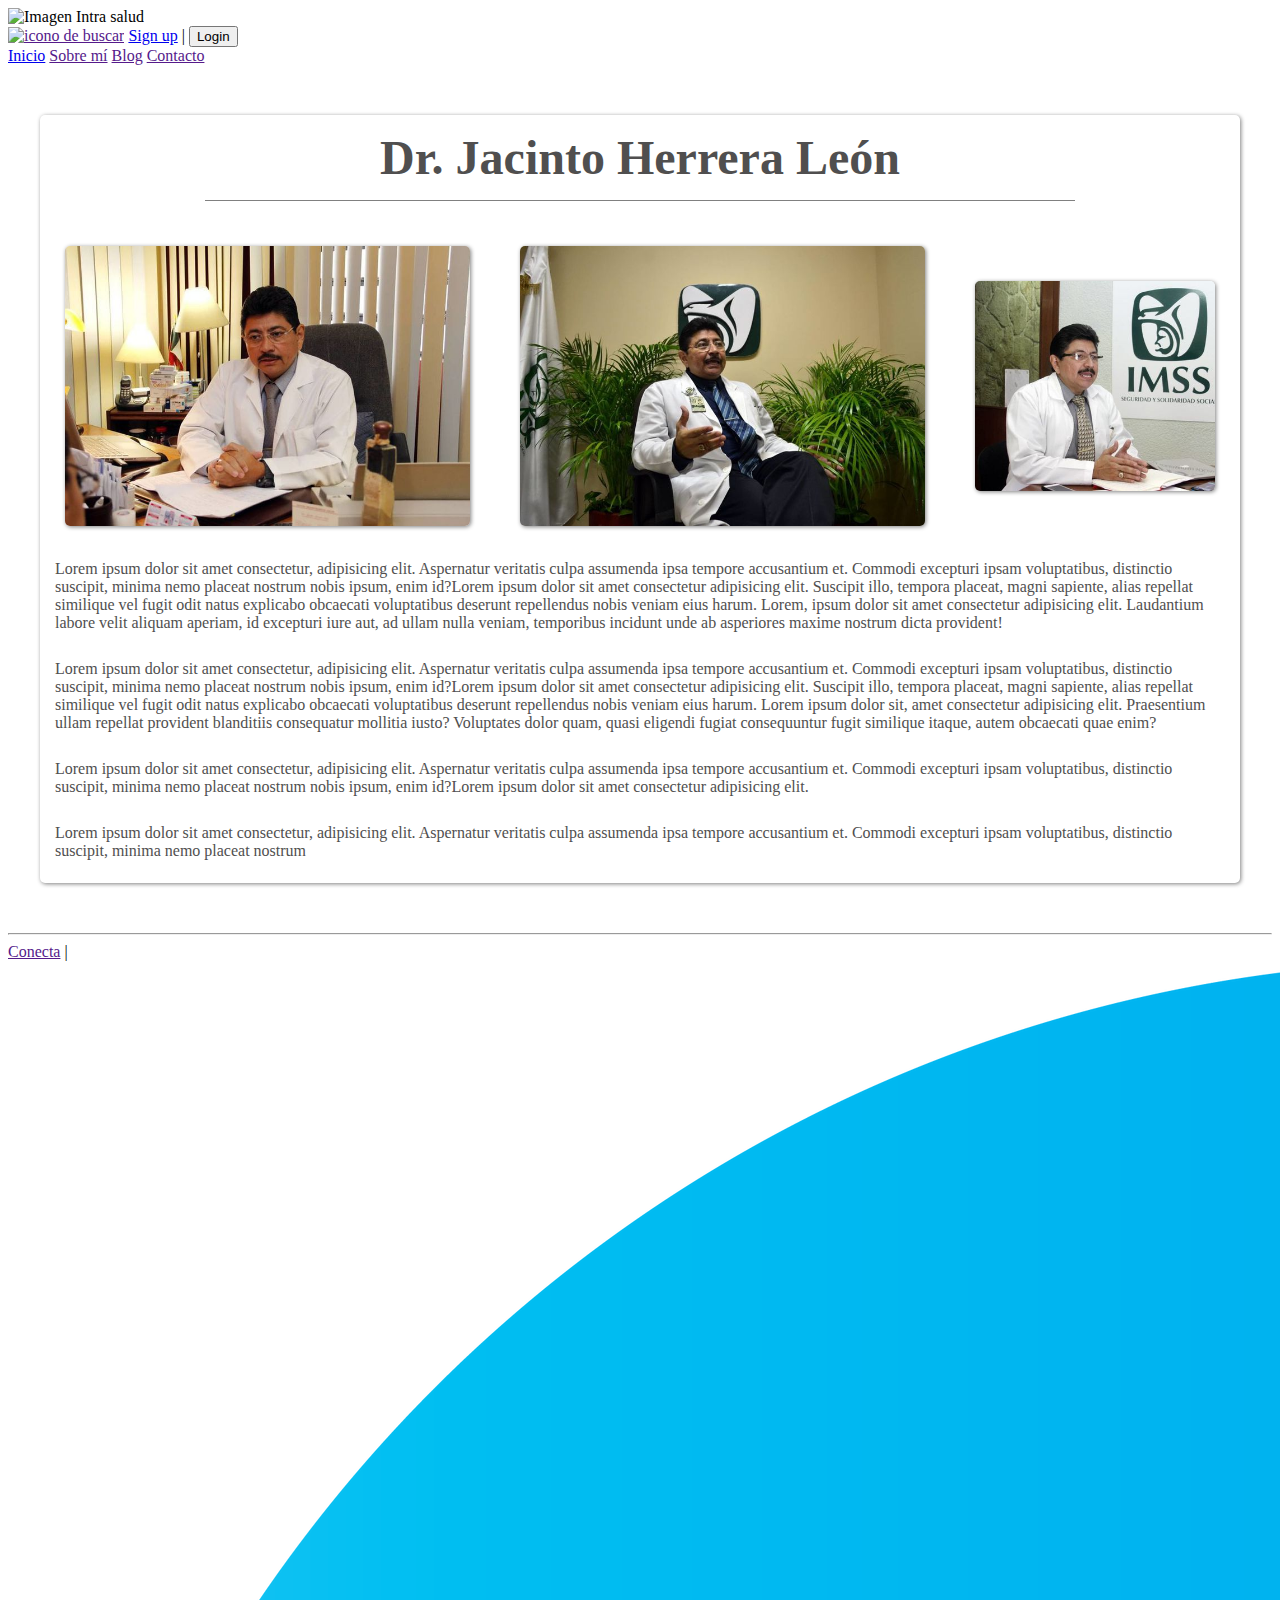
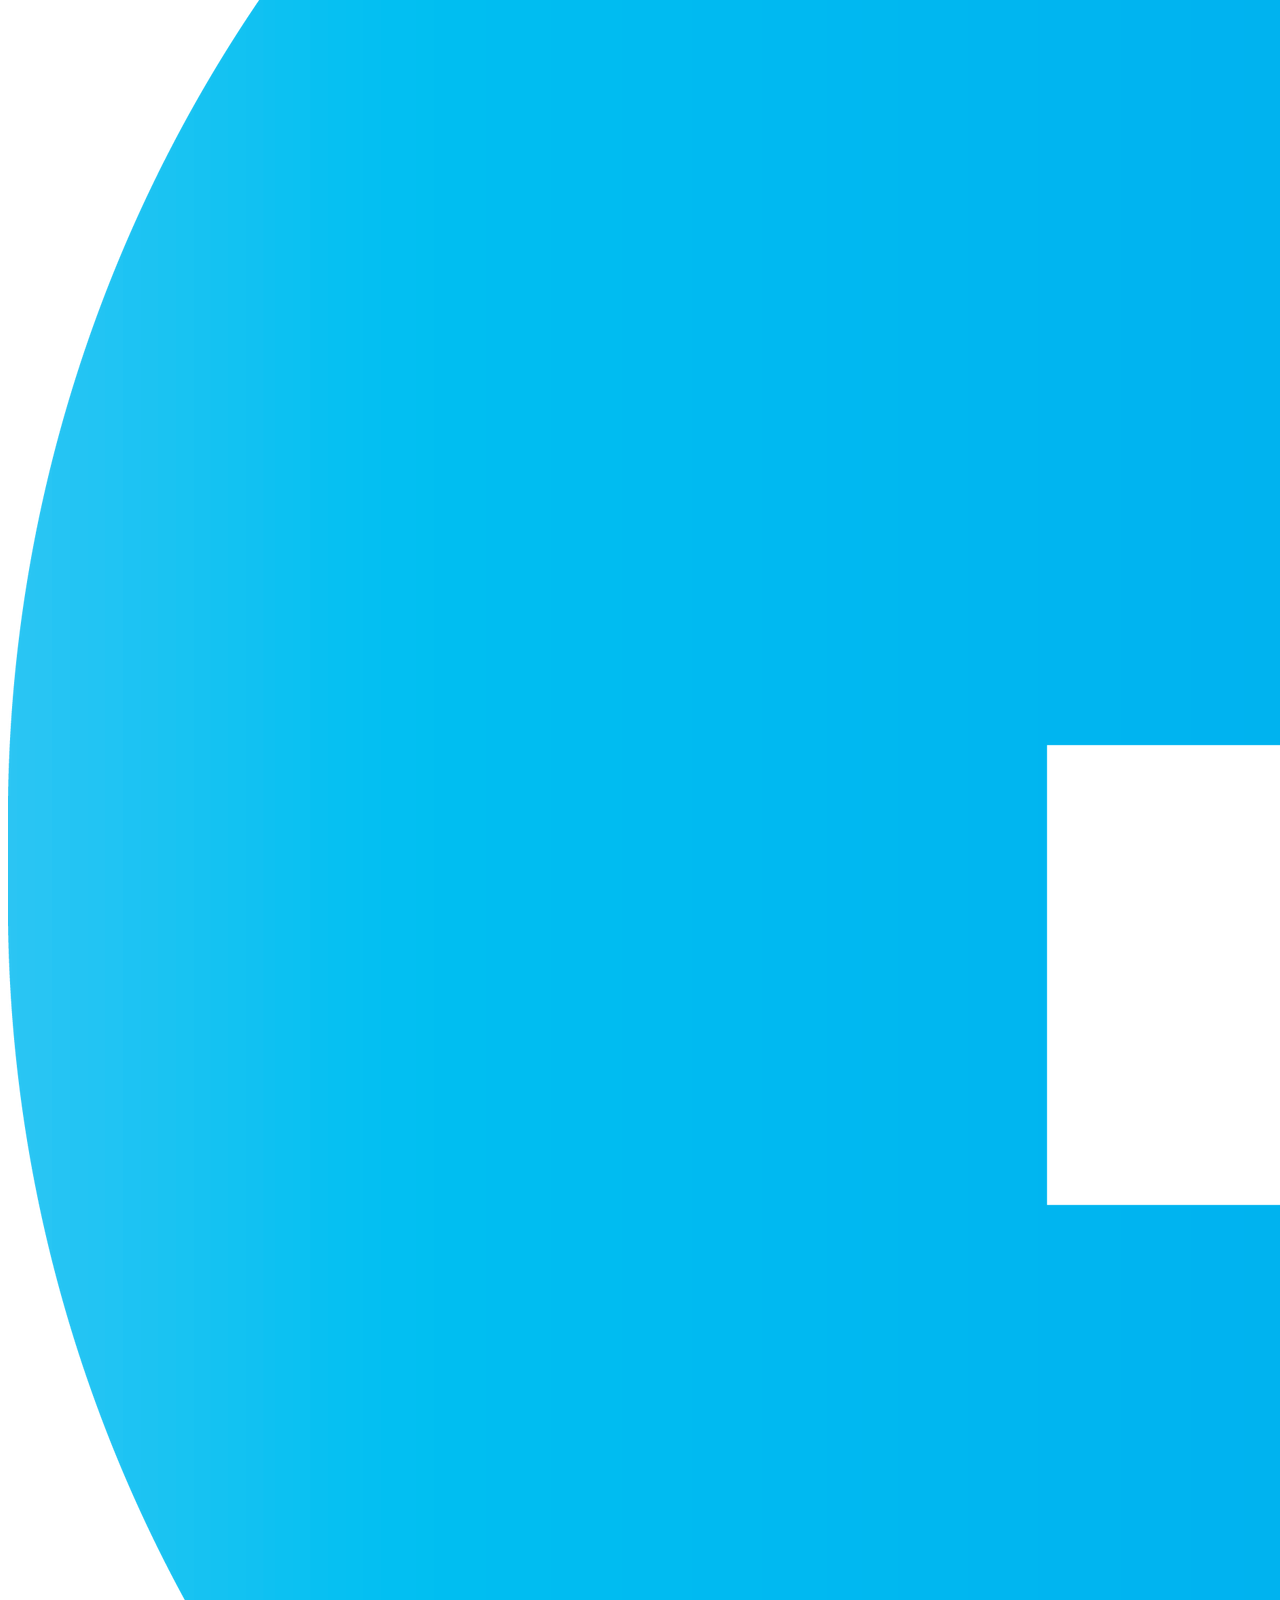
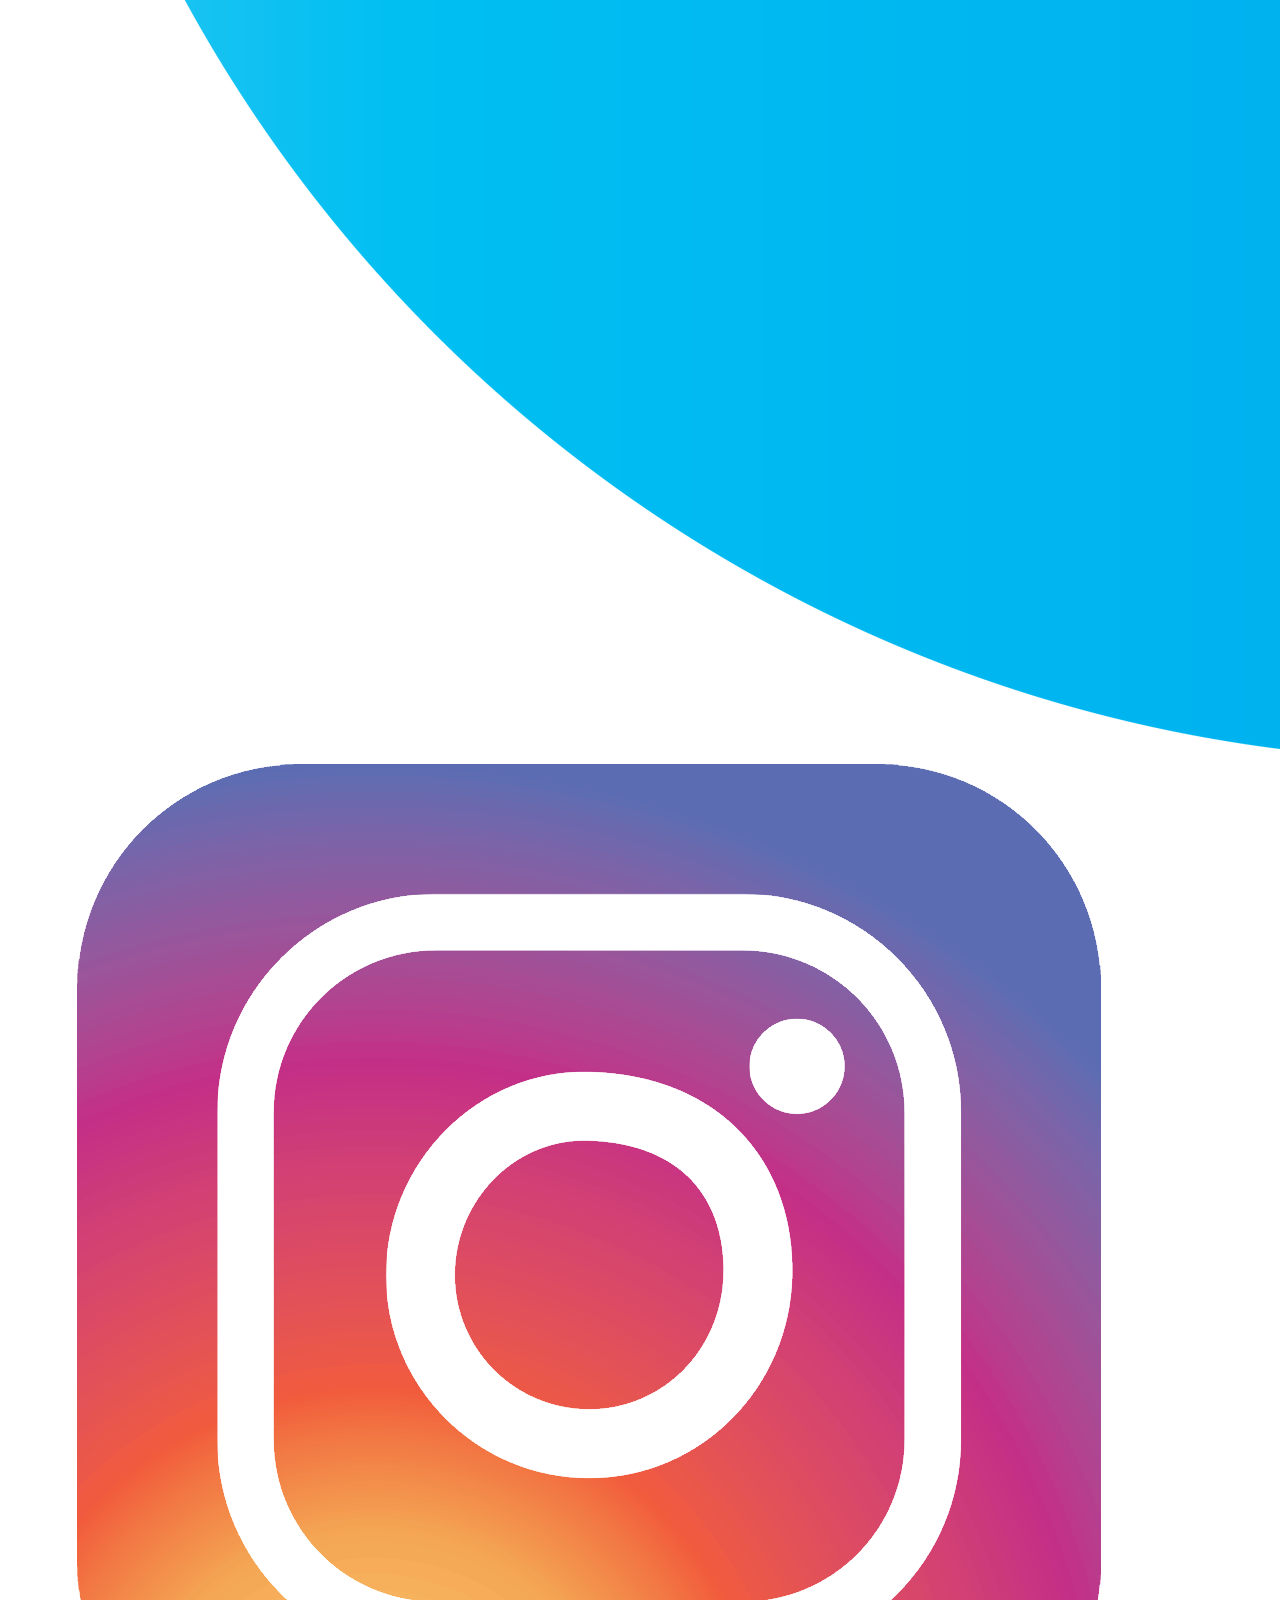
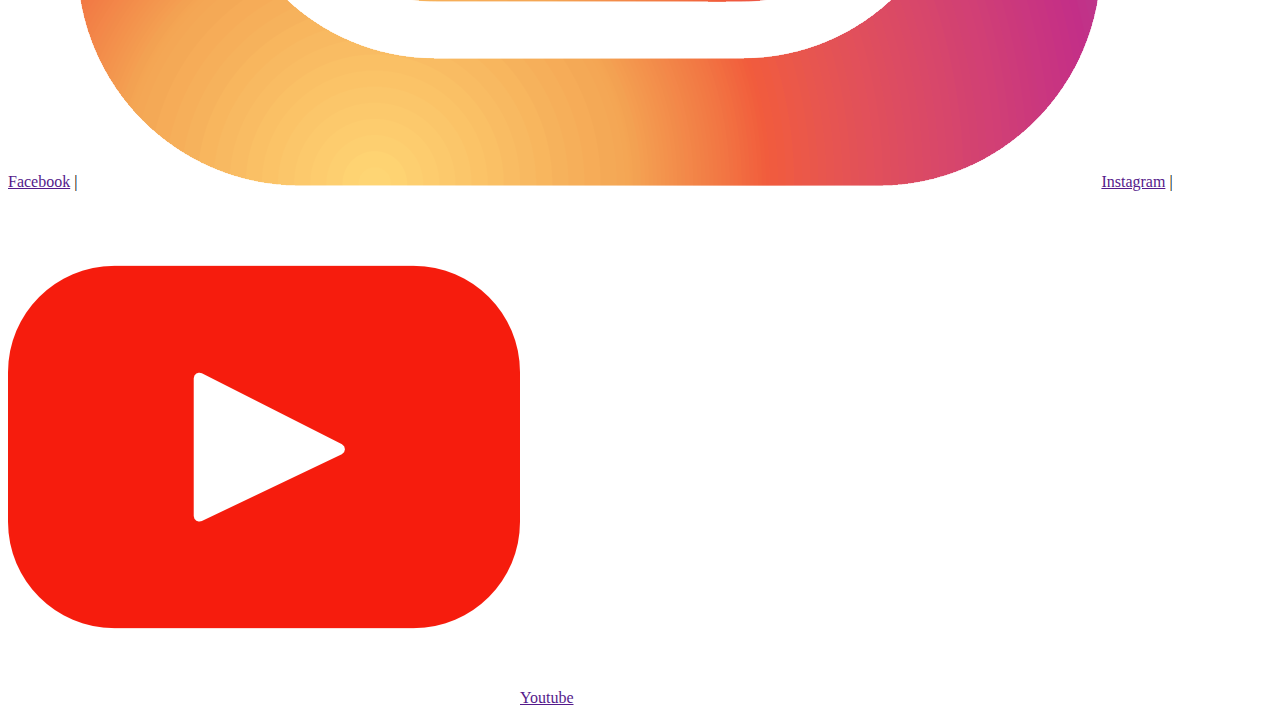
==== pages/about/index.html @ 82153862 "Pagina Sobre Mi" ====
<!DOCTYPE html>
<html lang="en">
<head>
    <meta charset="UTF-8">
    <meta name="viewport" content="width=device-width, initial-scale=1.0">
    <title>Inicio</title>
    <link rel="stylesheet" href="../layout/index.css">
    <link rel="stylesheet" href="./index.css">
</head>
<body>
    <header>
        <div class="header_logo">
            <img class="header_logo-imagenLogo" src="https://scontent.fmid1-2.fna.fbcdn.net/v/t1.0-9/116343728_183186249897592_7872352272283125949_n.jpg?_nc_cat=106&ccb=2&_nc_sid=8bfeb9&_nc_eui2=AeEM4VG5wuIOg1rECOfVrTaFXFMpF1P_NYFcUykXU_81gaHrdnYk_wVVBZjyrIXlqrM2A8SYAy6q2in4krnyAp9t&_nc_ohc=-2UQdY84-BIAX8P702f&_nc_ht=scontent.fmid1-2.fna&oh=2ee861b4863fb067df71a1df11660677&oe=60108201" alt="Imagen Intra salud">
        </div>
        <div class="header_busqueda">
            <a href=""><img alt="icono de buscar" class="header_busqueda-imagenLupa" src="../../assets/iconoLupa.png"></a>
            <a class="header_busqueda-SignUp" href="../registro/registro.html">Sign up</a> |
            <button class="header_busqueda-buttonLogin" id="Login">Login</button>
        </div>
    </header>
    <nav class="navegacion">
        <div class="navegacion_selectores">
            <a href="./">Inicio</a>
            <a href="" >Sobre mí</a>
            <a href="" >Blog</a>
            <a href="" >Contacto</a>
        </div>
    </nav>  
    <main>
        <h1>Dr. Jacinto Herrera León</h1>
        <div class="images-container">
            <div>
                <img src="./assets/1.jpg" alt="">
            </div>
            <div>
                <img src="./assets/2.jpg" alt="">
            </div>
            <div>
                <img src="./assets/3.jpg" alt="">
            </div>
        </div>
        <p>Lorem ipsum dolor sit amet consectetur, adipisicing elit. Aspernatur veritatis culpa assumenda ipsa tempore accusantium et. Commodi excepturi ipsam voluptatibus, distinctio suscipit, minima nemo placeat nostrum nobis ipsum, enim id?Lorem ipsum dolor sit amet consectetur adipisicing elit. Suscipit illo, tempora placeat, magni sapiente, alias repellat similique vel fugit odit natus explicabo obcaecati voluptatibus deserunt repellendus nobis veniam eius harum. Lorem, ipsum dolor sit amet consectetur adipisicing elit. Laudantium labore velit aliquam aperiam, id excepturi iure aut, ad ullam nulla veniam, temporibus incidunt unde ab asperiores maxime nostrum dicta provident!</p>
        <br>
        <p>Lorem ipsum dolor sit amet consectetur, adipisicing elit. Aspernatur veritatis culpa assumenda ipsa tempore accusantium et. Commodi excepturi ipsam voluptatibus, distinctio suscipit, minima nemo placeat nostrum nobis ipsum, enim id?Lorem ipsum dolor sit amet consectetur adipisicing elit. Suscipit illo, tempora placeat, magni sapiente, alias repellat similique vel fugit odit natus explicabo obcaecati voluptatibus deserunt repellendus nobis veniam eius harum. Lorem ipsum dolor sit, amet consectetur adipisicing elit. Praesentium ullam repellat provident blanditiis consequatur mollitia iusto? Voluptates dolor quam, quasi eligendi fugiat consequuntur fugit similique itaque, autem obcaecati quae enim?</p>
        <br>
        <p>Lorem ipsum dolor sit amet consectetur, adipisicing elit. Aspernatur veritatis culpa assumenda ipsa tempore accusantium et. Commodi excepturi ipsam voluptatibus, distinctio suscipit, minima nemo placeat nostrum nobis ipsum, enim id?Lorem ipsum dolor sit amet consectetur adipisicing elit.</p>
        <br>
        <p>Lorem ipsum dolor sit amet consectetur, adipisicing elit. Aspernatur veritatis culpa assumenda ipsa tempore accusantium et. Commodi excepturi ipsam voluptatibus, distinctio suscipit, minima nemo placeat nostrum </p>
        <br>

    </main>
    <hr class="line">
    <footer class="footer">
        <div class="footer_selectores">
            <a href="">Conecta</a>
            <span>|</span><a href=""><img src="../../assets/iconoFacebook.png" alt="iconoFacebook" class="icon"> Facebook</a> 
            <span>|</span><a href=""><img src="../../assets/iconoInstagram.png" alt="iconoInstagram" class="icon">Instagram</a> 
            <span>|</span><a href=""><img src="../../assets/iconoYoutube.png" alt="iconoYoutube" class="icon">Youtube</a>
        </div>
    </footer>
    <script defer src="../layout/index.js"></script>
</body>
</html>
---- pages/about/index.css ----
main{
    max-width: 1200px;
    margin: 50px auto;
    border-radius: 5px;
    box-shadow: 1px 1px 4px grey;
}

main h1{
    width: 70%;
    margin: 20px auto;
    text-align: center;
    padding: 15px;
    font-size: 3em;
    border-bottom: 1px solid grey;
    color: rgb(80, 79, 79);
}

div.images-container{
    display: flex;
    align-items: center;
}

div.images-container div{
    margin: 25px;
}

div.images-container div img{
    max-width: 100%;
    border-radius: 5px;
    box-shadow: 1px 1px 4px grey;
}

main p{
    padding: 0 15px;
    margin: 5px 0;
    color: rgb(80, 79, 79);
}

/******MEDIA QUERIES*******/


@media screen and (max-width: 715px){
    div.images-container{
        display: block;
    }
    main h1{
        font-size: 5vw;
    }
}
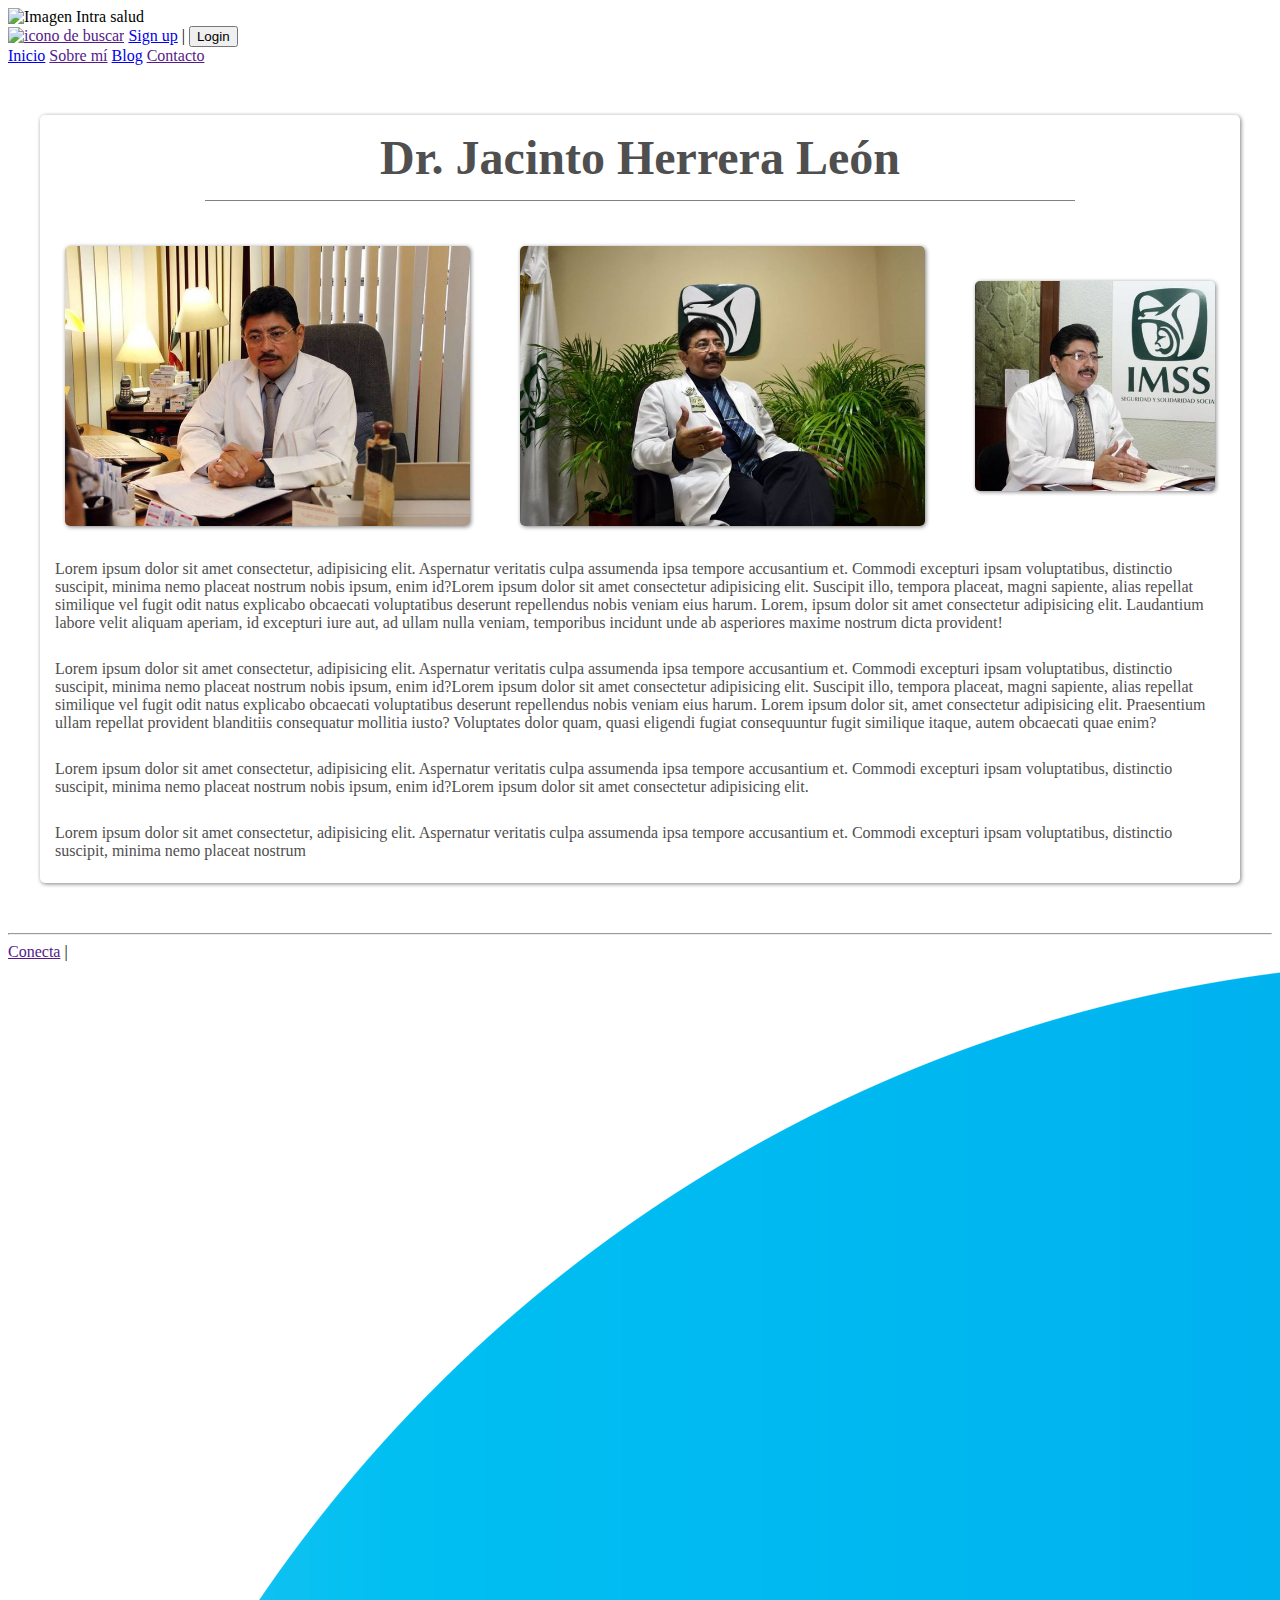
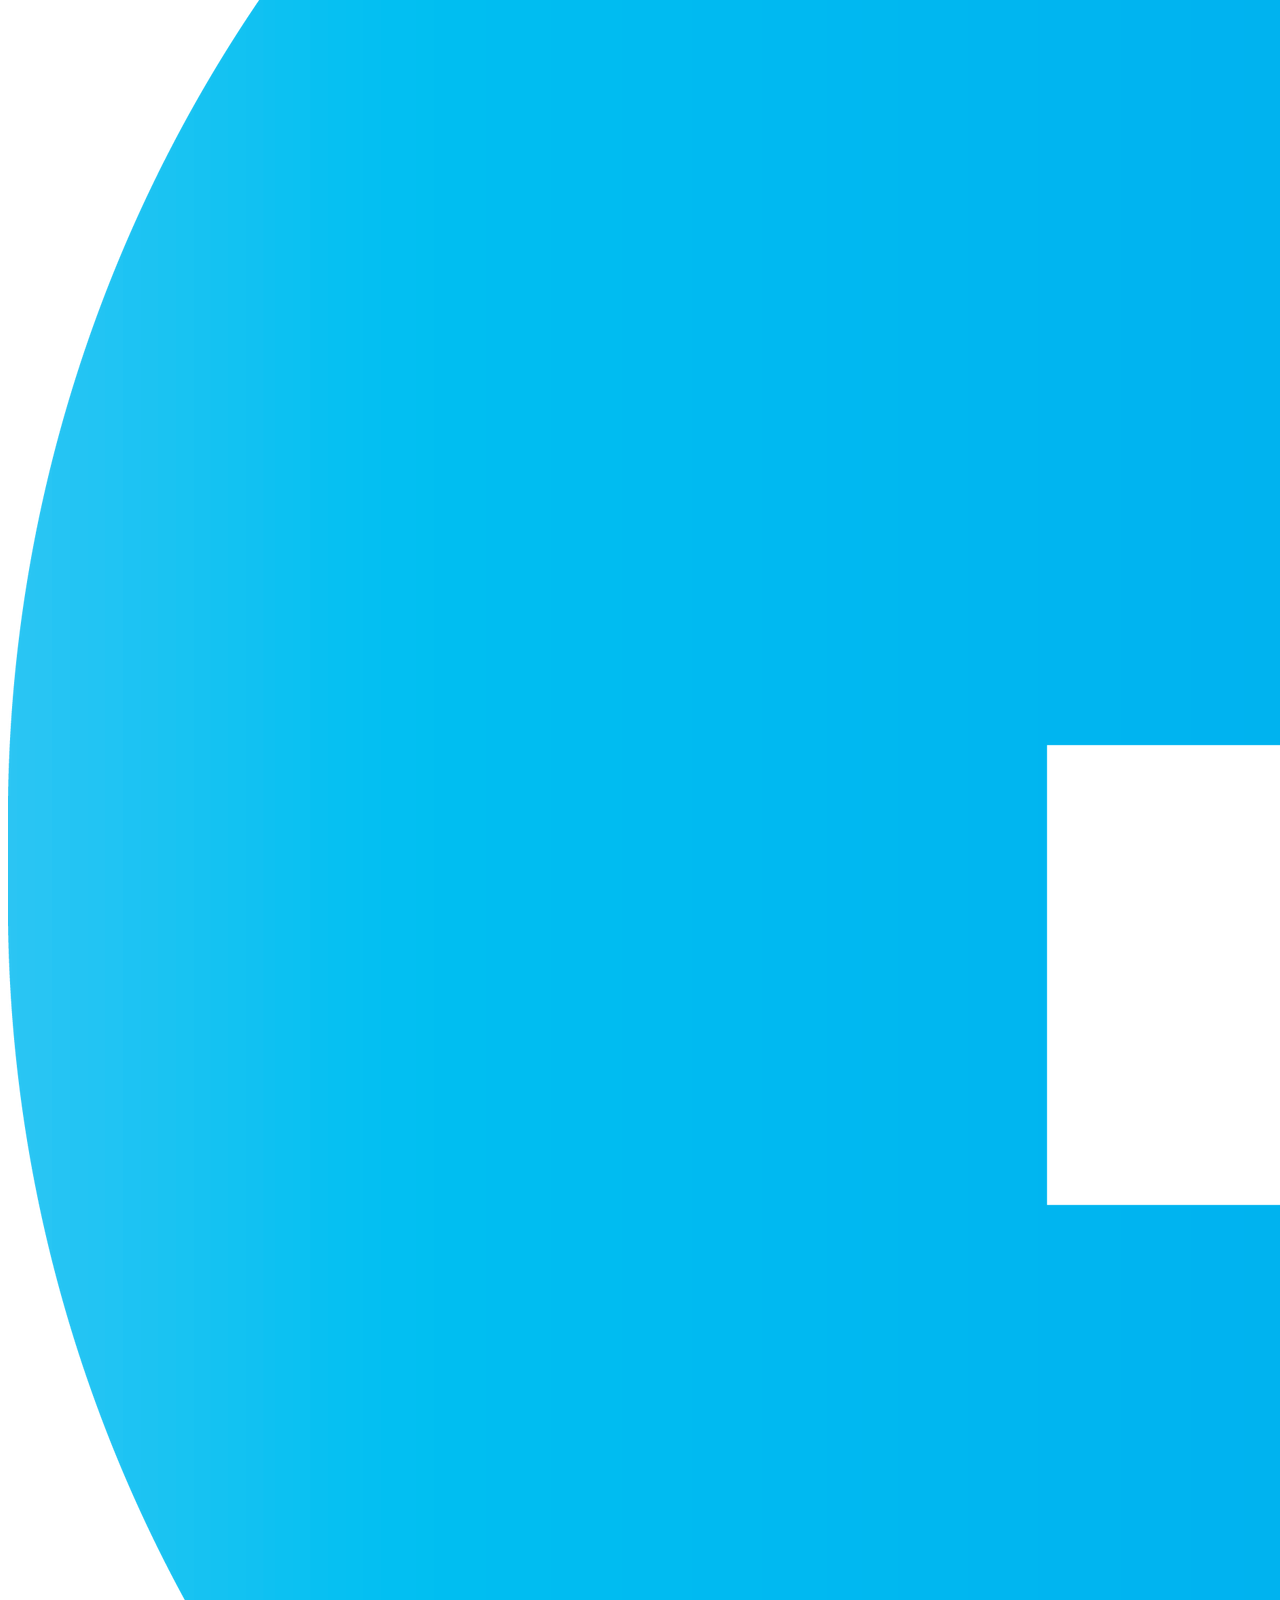
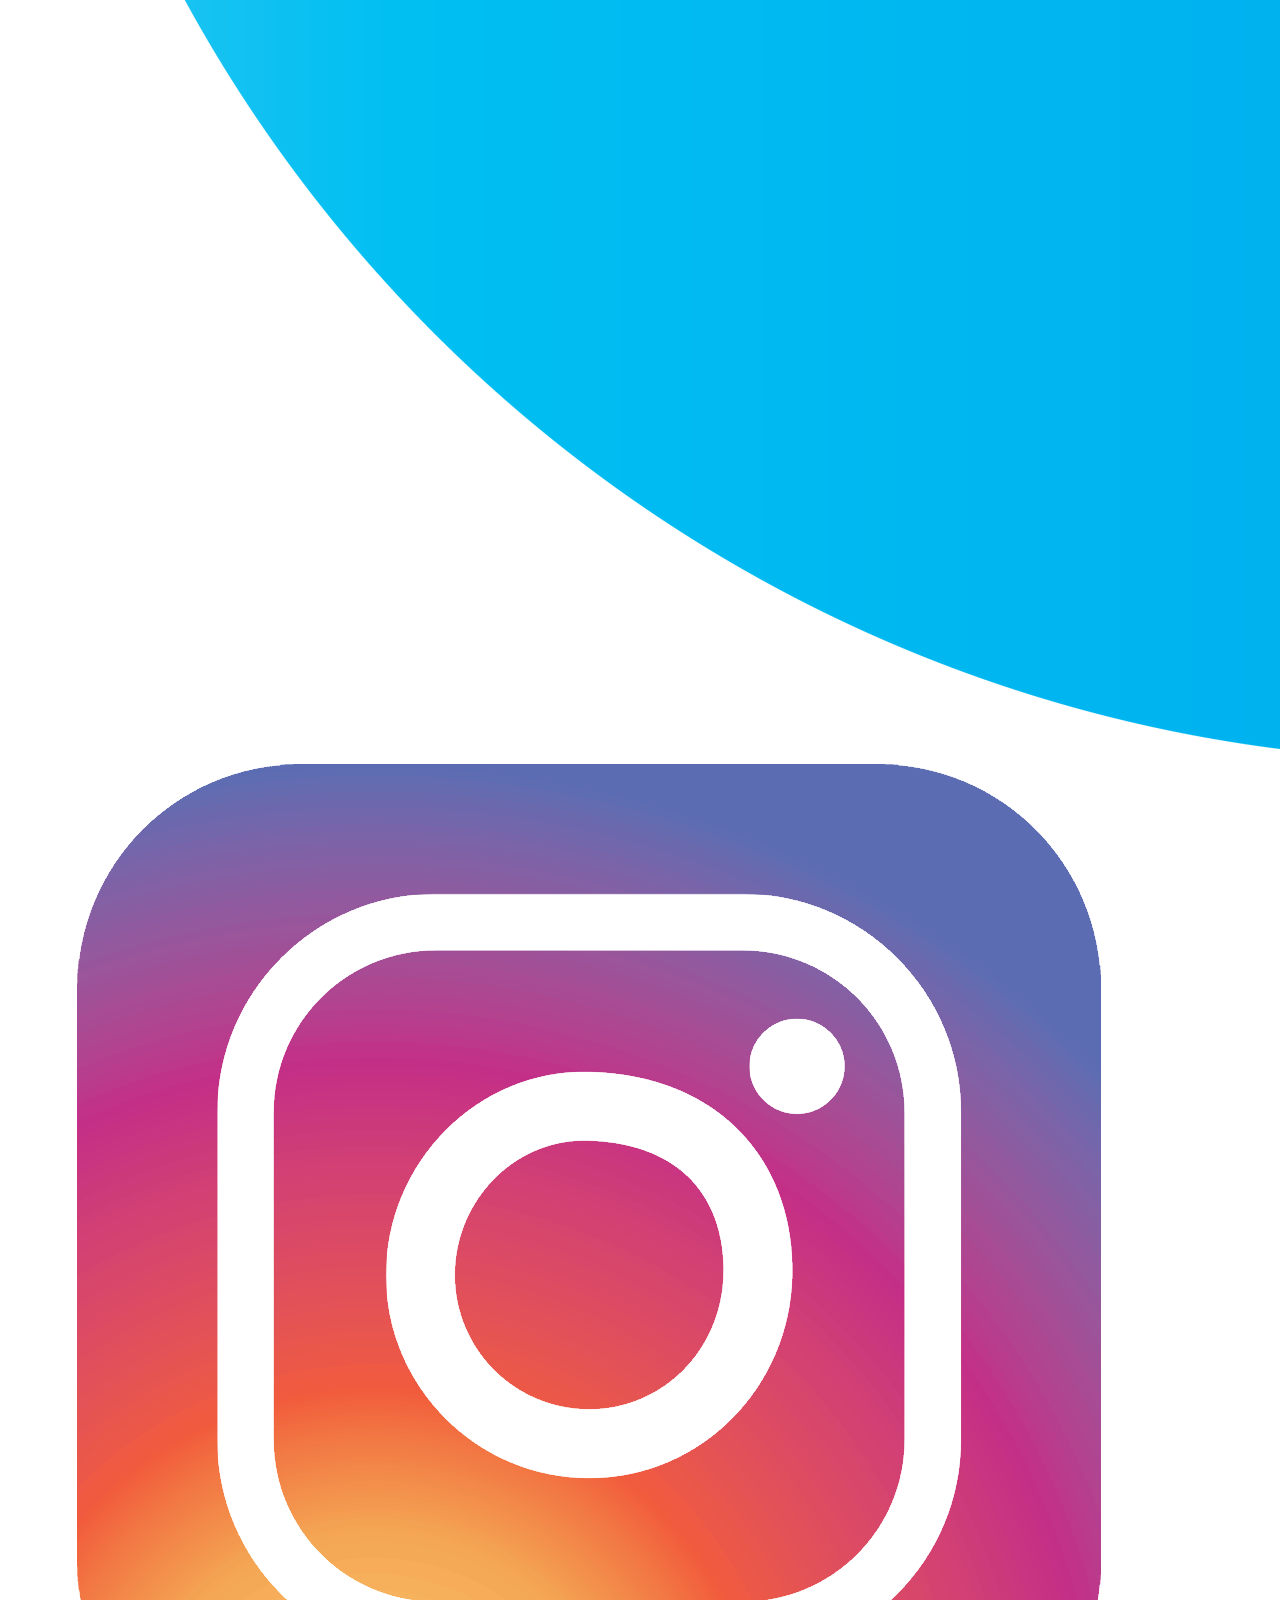
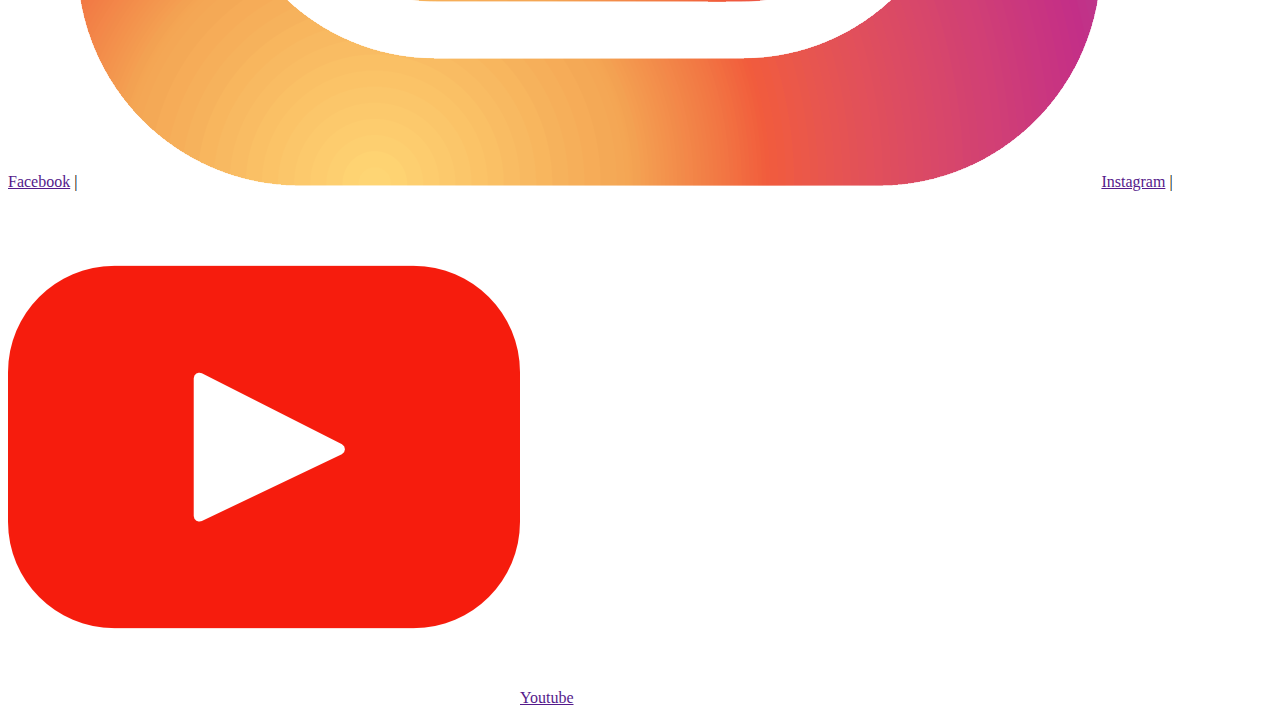
==== commit 81e19d45: "Arreglar links" ====
--- a/pages/about/index.html
+++ b/pages/about/index.html
@@ -20,10 +20,10 @@
     </header>
     <nav class="navegacion">
         <div class="navegacion_selectores">
-            <a href="./">Inicio</a>
-            <a href="" >Sobre mí</a>
-            <a href="" >Blog</a>
-            <a href="" >Contacto</a>
+            <a href="../inicio/">Inicio</a>
+            <a href="">Sobre mí</a>
+            <a href="../inicio/" >Blog</a>
+            <a href="">Contacto</a>
         </div>
     </nav>  
     <main>
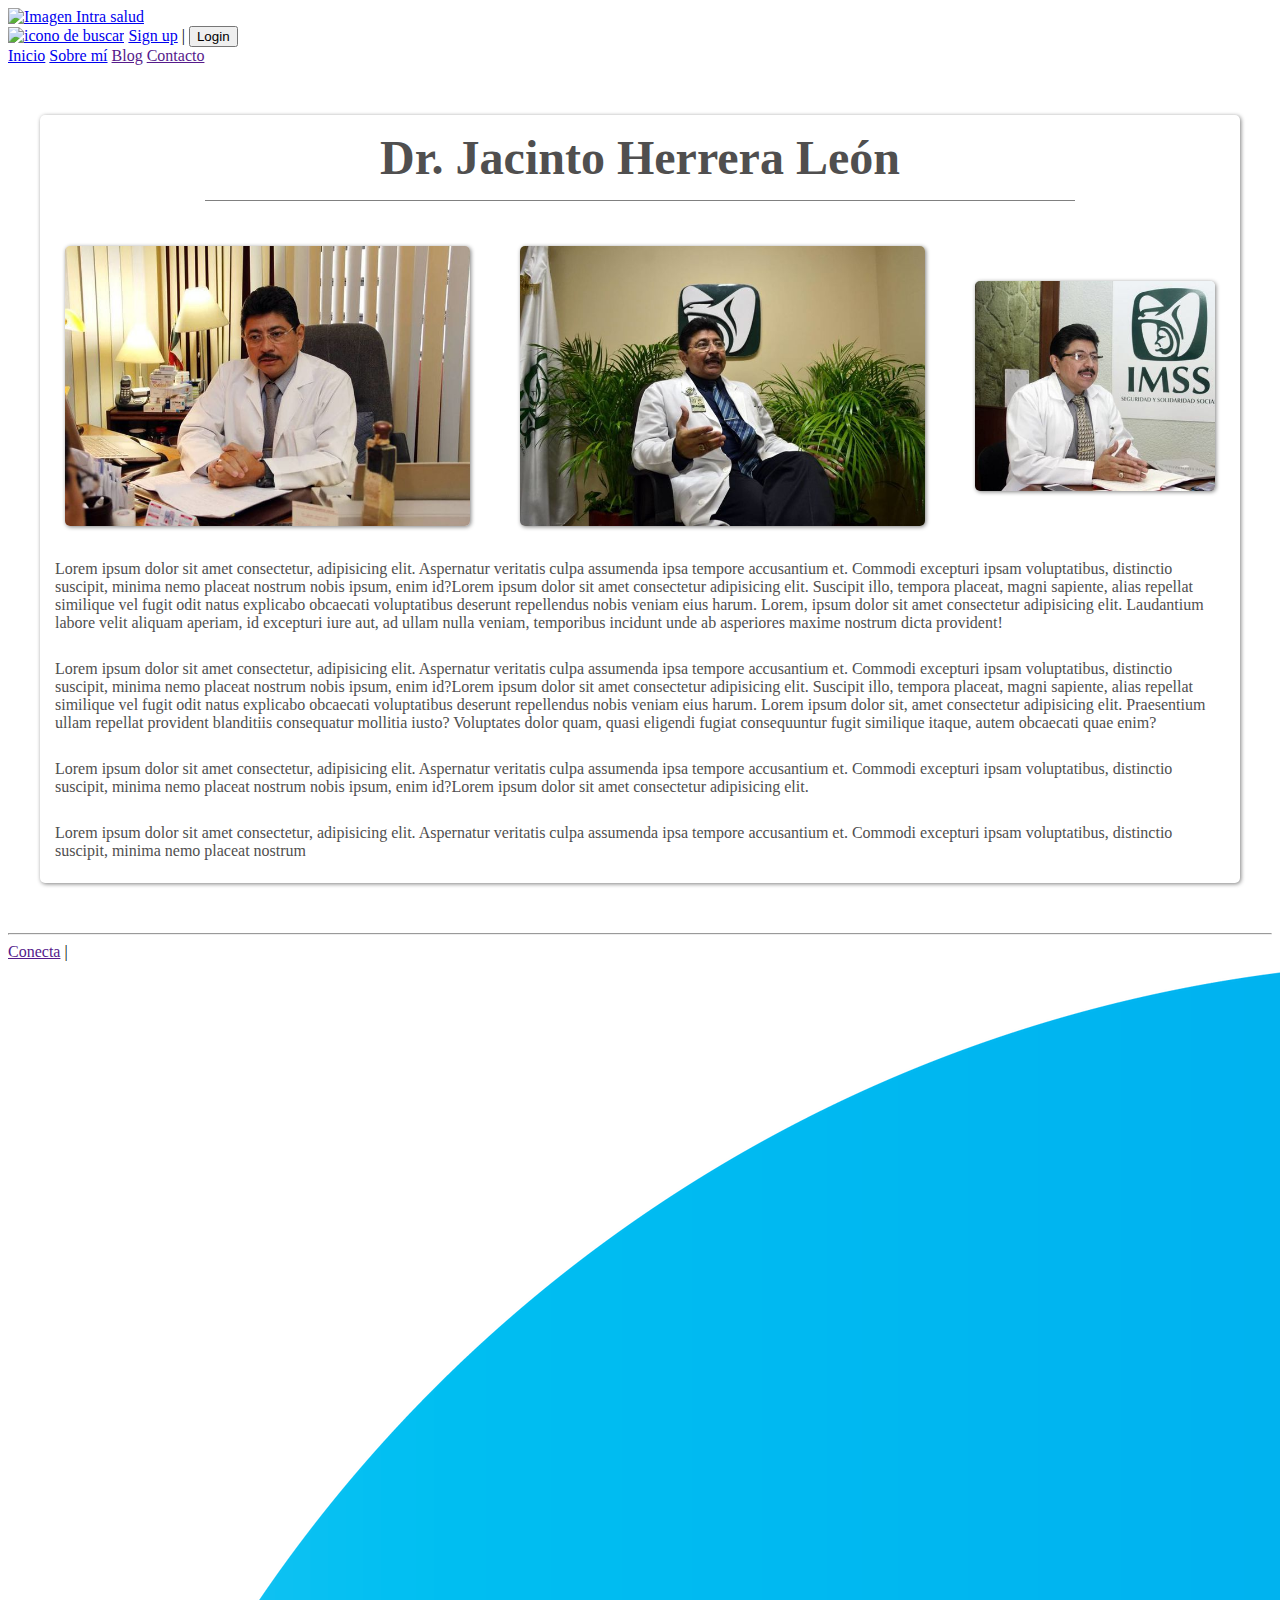
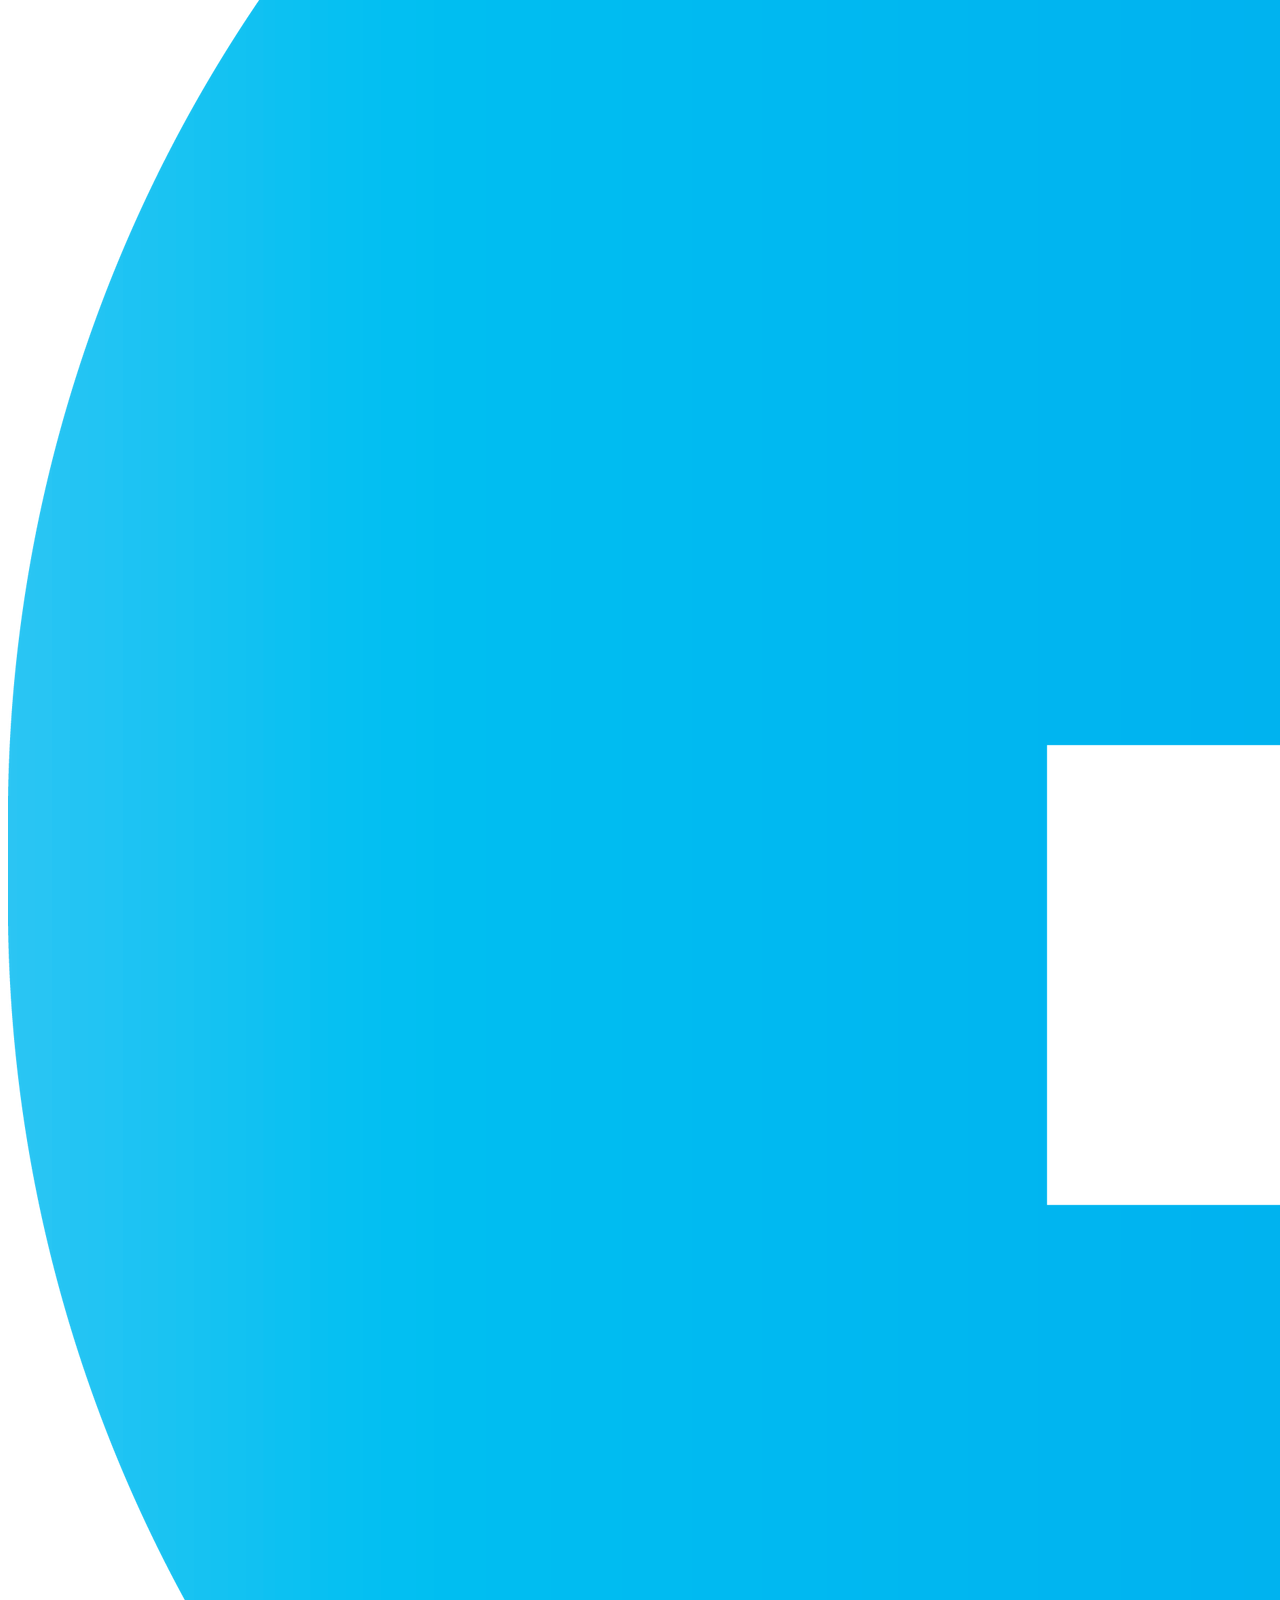
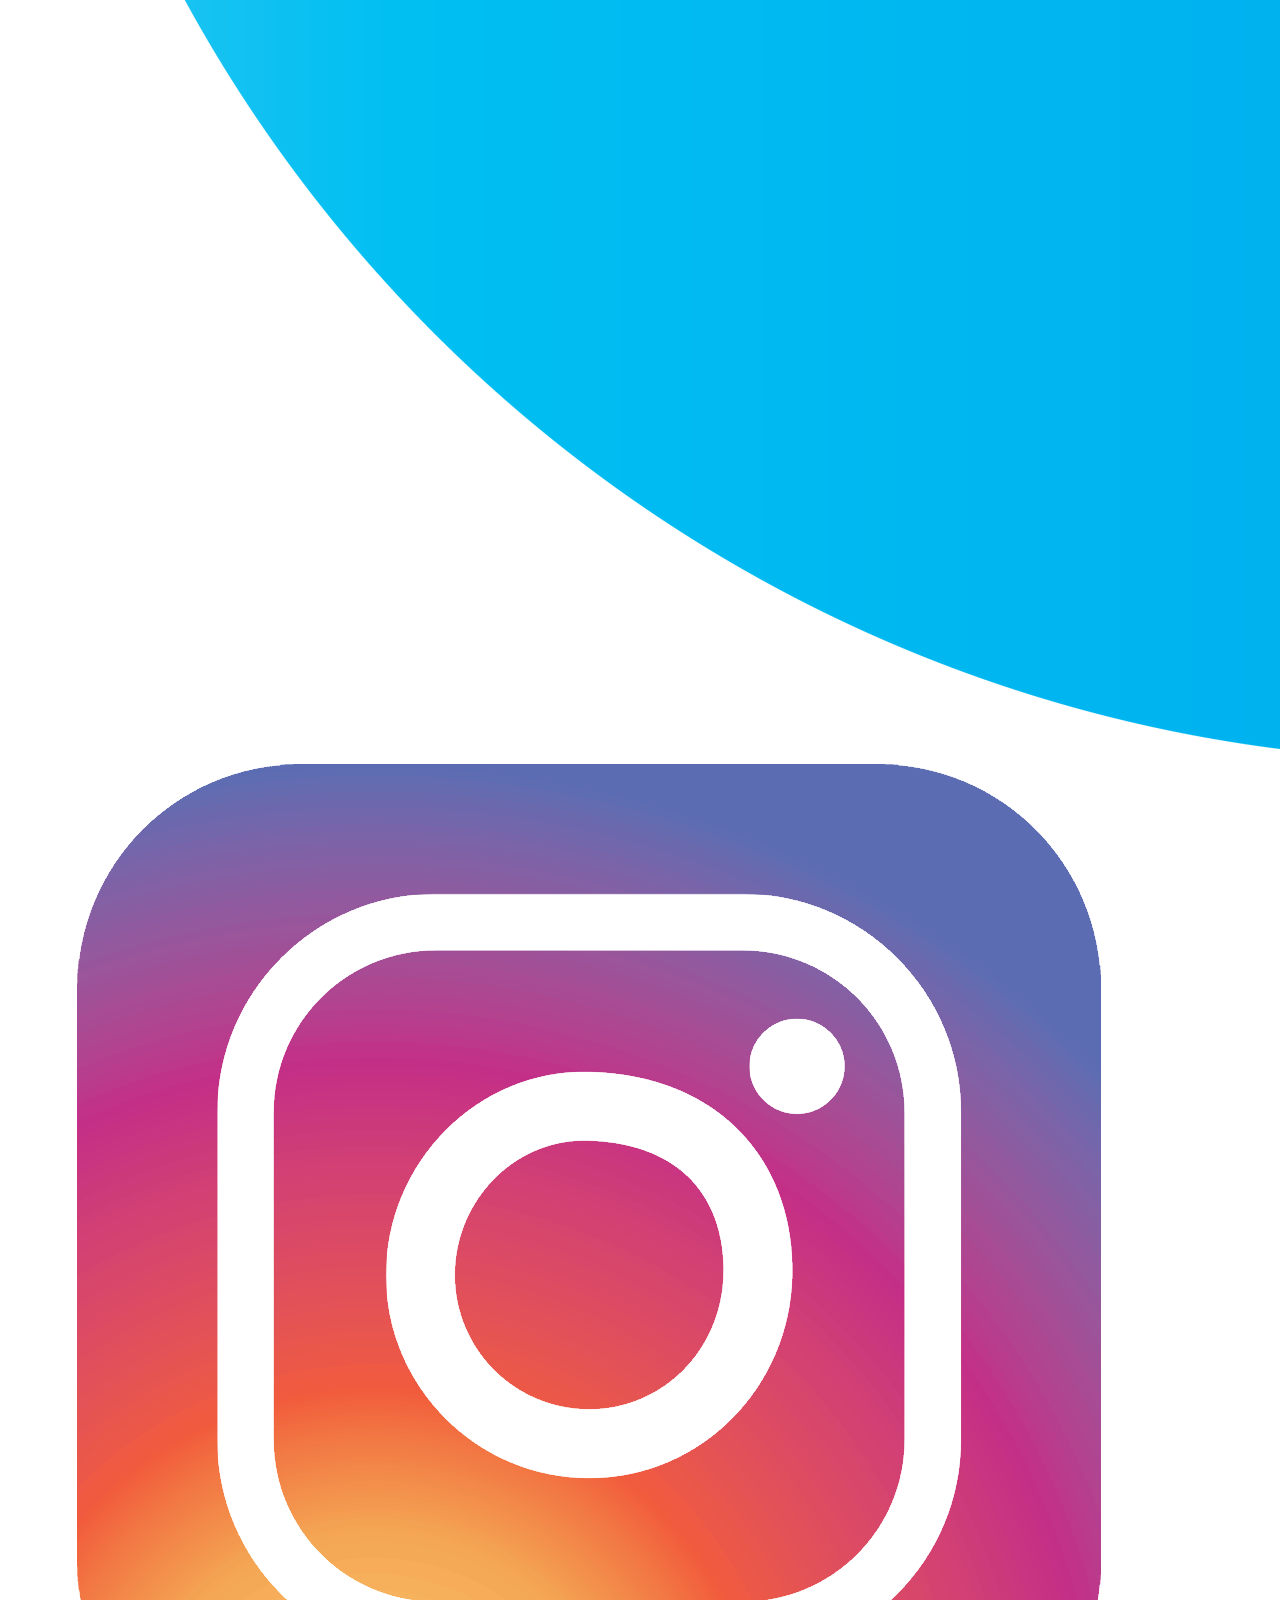
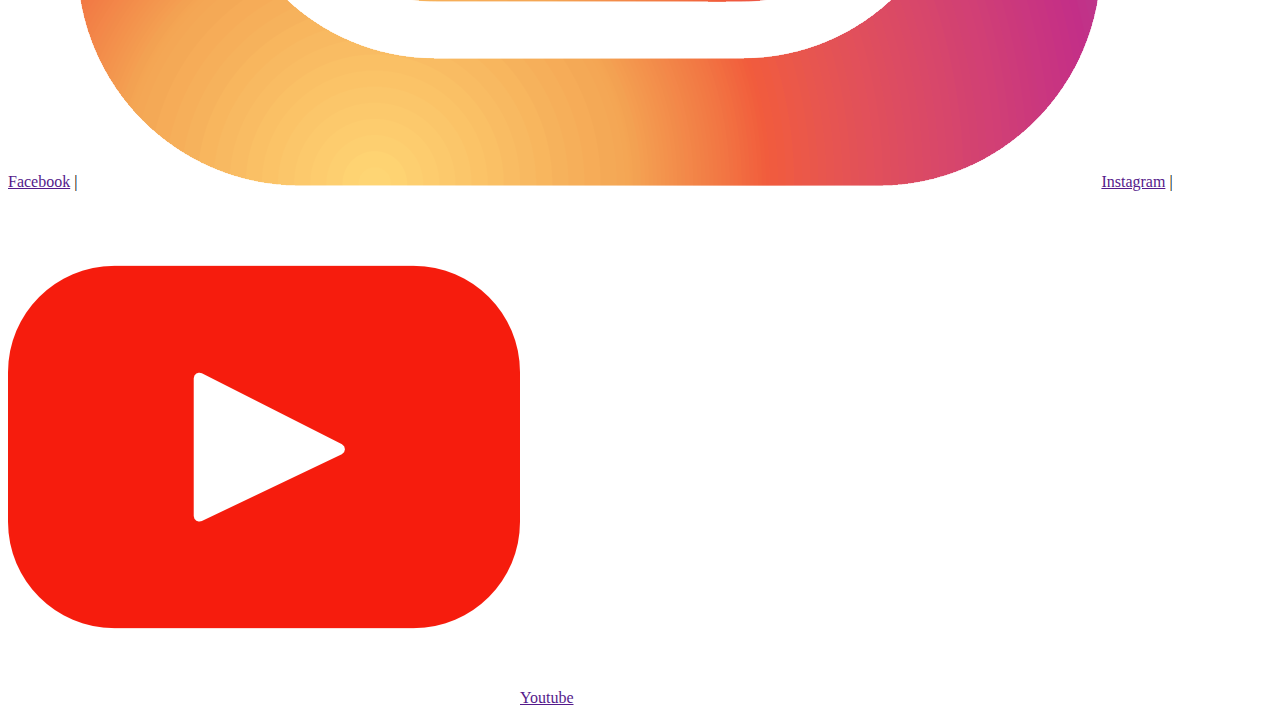
==== commit 5a03534c: "páginas conectadas" ====
--- a/pages/about/index.html
+++ b/pages/about/index.html
@@ -10,10 +10,12 @@
 <body>
     <header>
         <div class="header_logo">
-            <img class="header_logo-imagenLogo" src="https://scontent.fmid1-2.fna.fbcdn.net/v/t1.0-9/116343728_183186249897592_7872352272283125949_n.jpg?_nc_cat=106&ccb=2&_nc_sid=8bfeb9&_nc_eui2=AeEM4VG5wuIOg1rECOfVrTaFXFMpF1P_NYFcUykXU_81gaHrdnYk_wVVBZjyrIXlqrM2A8SYAy6q2in4krnyAp9t&_nc_ohc=-2UQdY84-BIAX8P702f&_nc_ht=scontent.fmid1-2.fna&oh=2ee861b4863fb067df71a1df11660677&oe=60108201" alt="Imagen Intra salud">
+            <a href="../inicio/">
+                <img class="header_logo-imagenLogo" src="https://scontent.fmid1-2.fna.fbcdn.net/v/t1.0-9/116343728_183186249897592_7872352272283125949_n.jpg?_nc_cat=106&ccb=2&_nc_sid=8bfeb9&_nc_eui2=AeEM4VG5wuIOg1rECOfVrTaFXFMpF1P_NYFcUykXU_81gaHrdnYk_wVVBZjyrIXlqrM2A8SYAy6q2in4krnyAp9t&_nc_ohc=-2UQdY84-BIAX8P702f&_nc_ht=scontent.fmid1-2.fna&oh=2ee861b4863fb067df71a1df11660677&oe=60108201" alt="Imagen Intra salud">
+            </a>
         </div>
         <div class="header_busqueda">
-            <a href=""><img alt="icono de buscar" class="header_busqueda-imagenLupa" src="../../assets/iconoLupa.png"></a>
+            <a href="/pages/busqueda/index.html"><img alt="icono de buscar" class="header_busqueda-imagenLupa" src="../../assets/iconoLupa.png"></a>
             <a class="header_busqueda-SignUp" href="../registro/registro.html">Sign up</a> |
             <button class="header_busqueda-buttonLogin" id="Login">Login</button>
         </div>
@@ -21,8 +23,8 @@
     <nav class="navegacion">
         <div class="navegacion_selectores">
             <a href="../inicio/">Inicio</a>
-            <a href="">Sobre mí</a>
-            <a href="../inicio/" >Blog</a>
+            <a href="../about/">Sobre mí</a>
+            <a href="" >Blog</a>
             <a href="">Contacto</a>
         </div>
     </nav>  
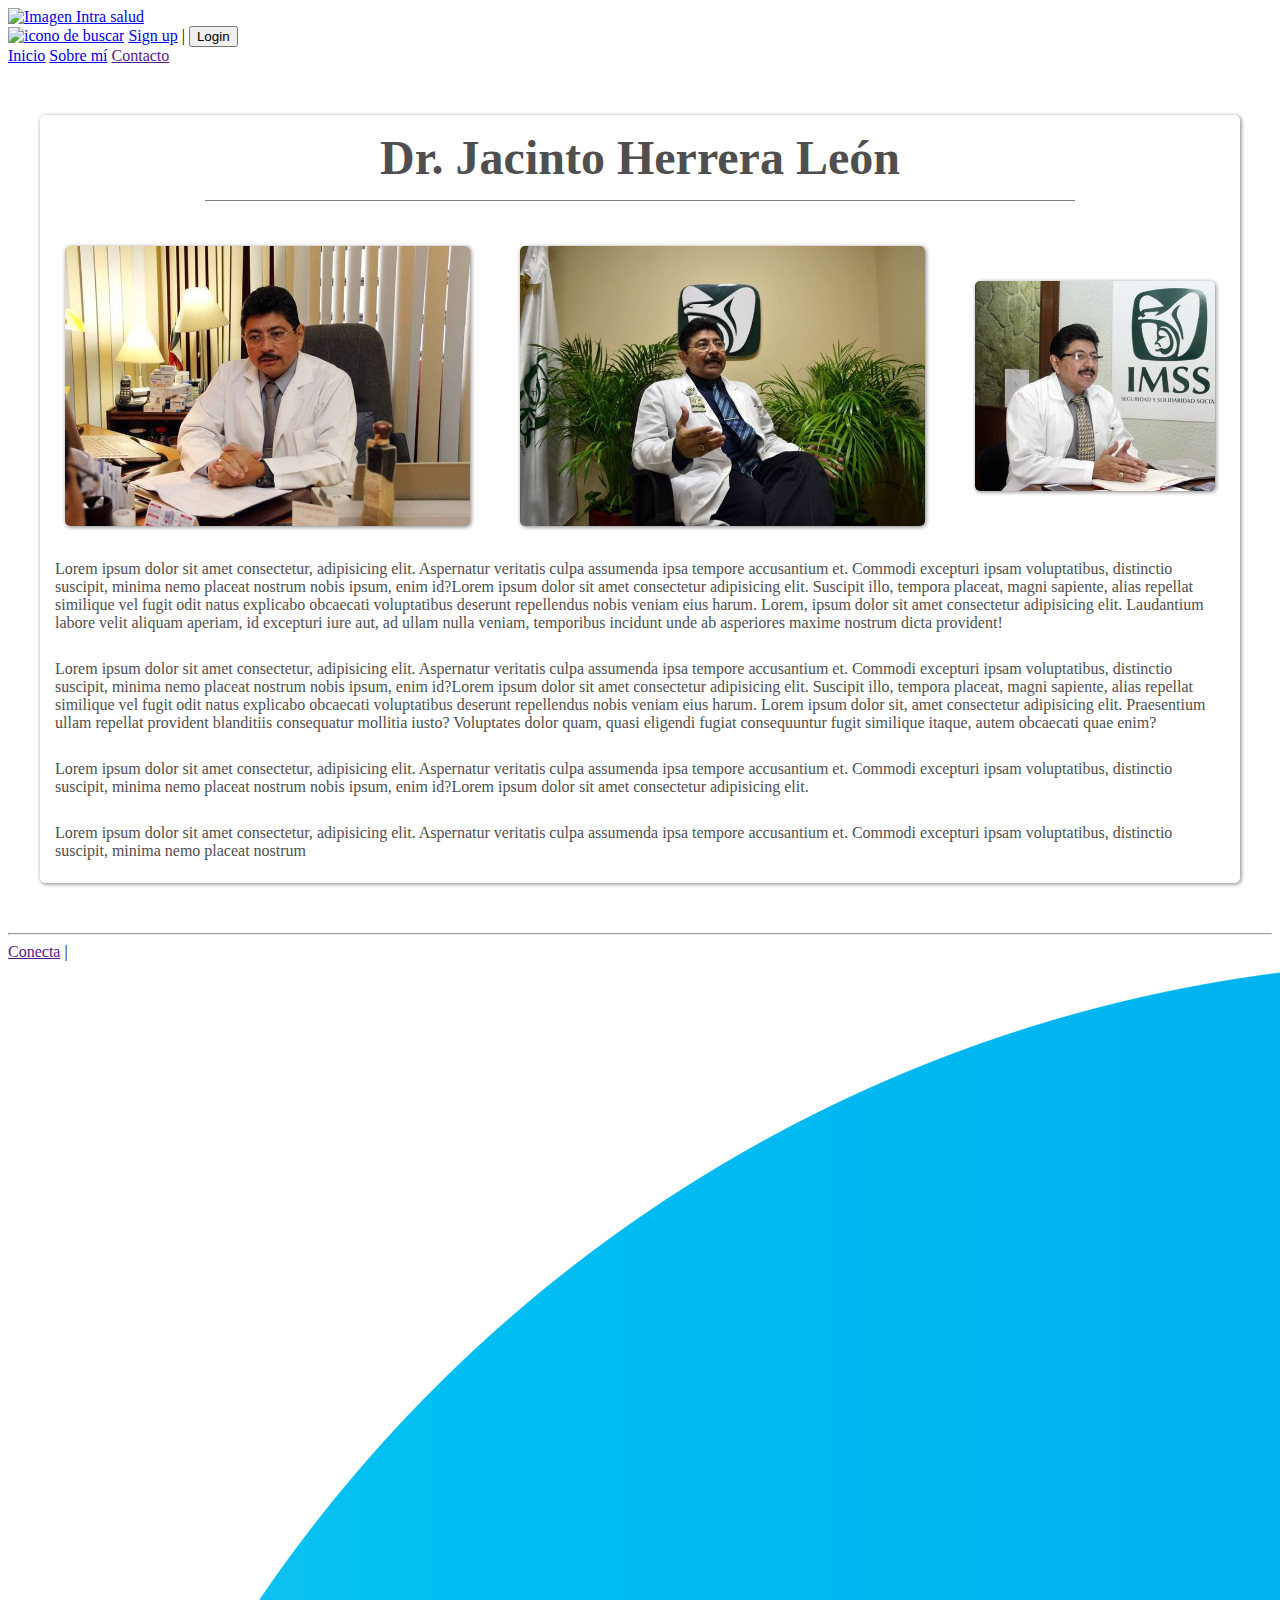
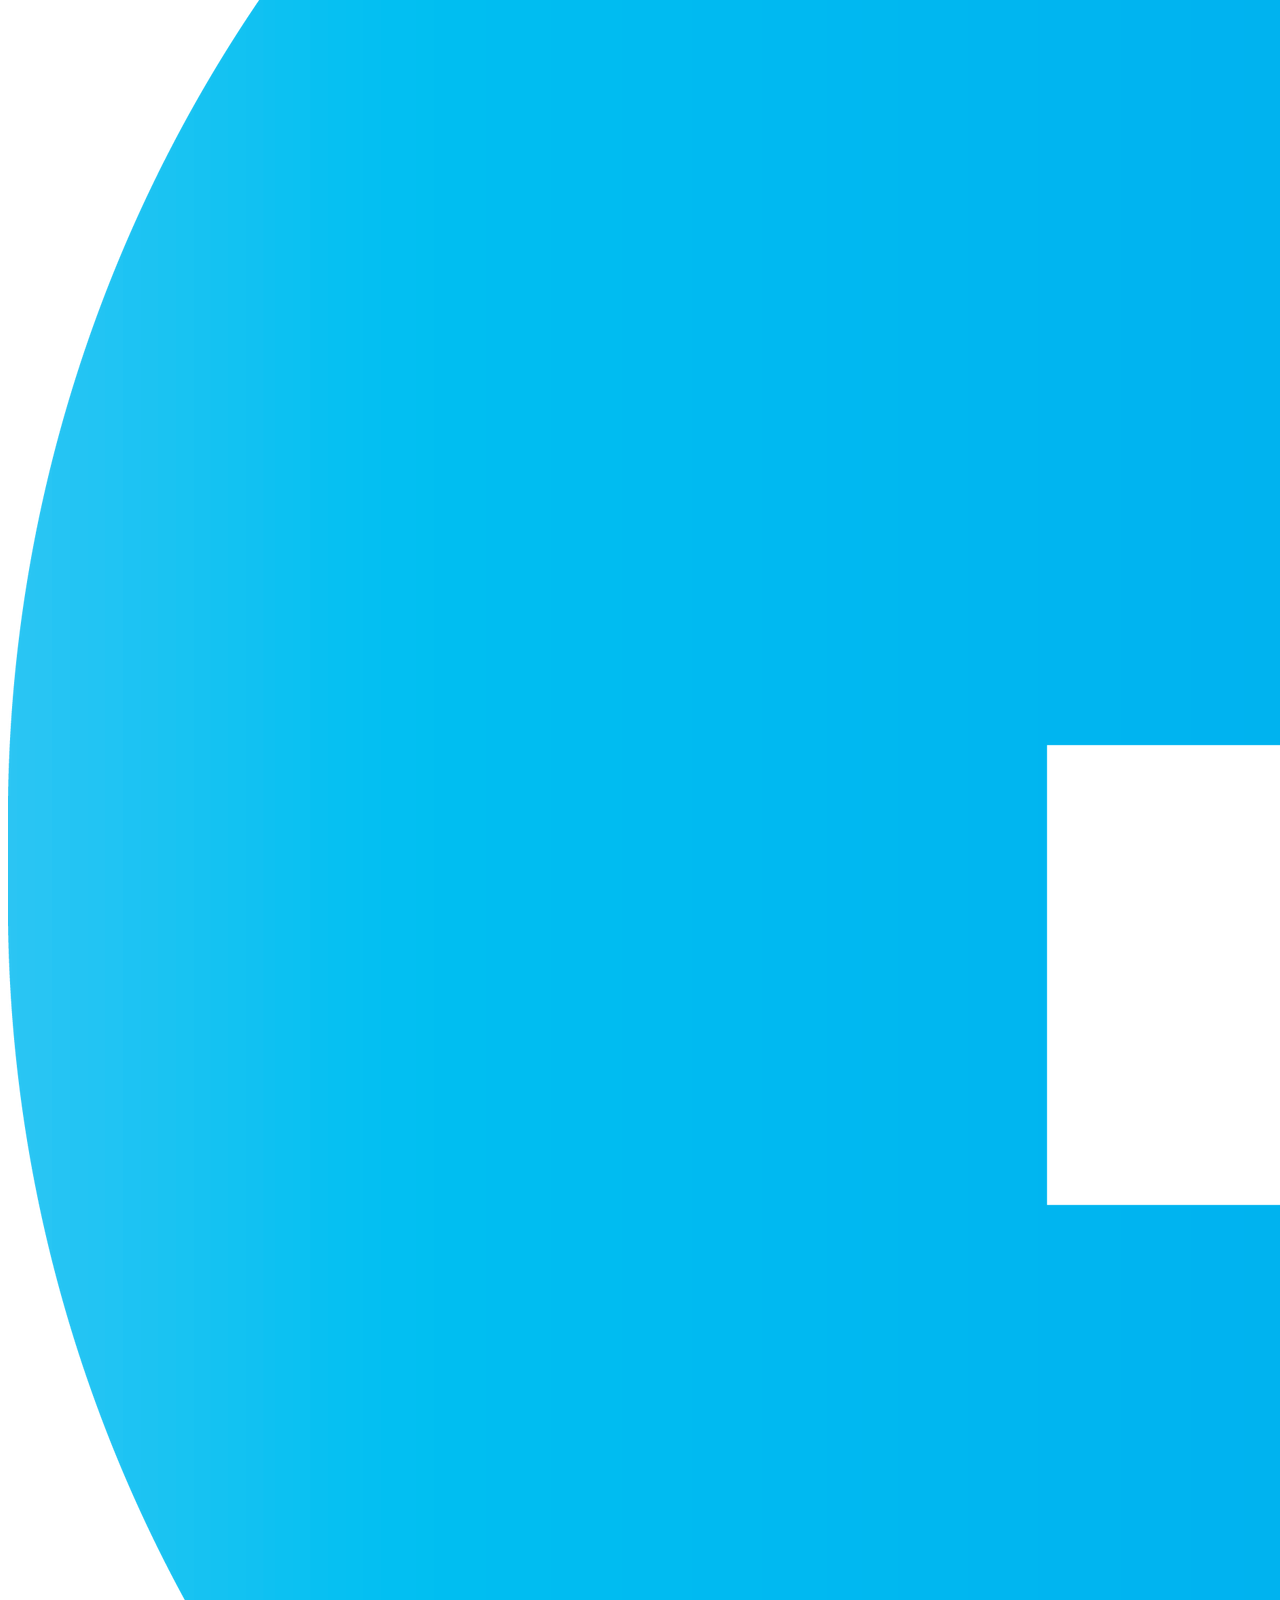
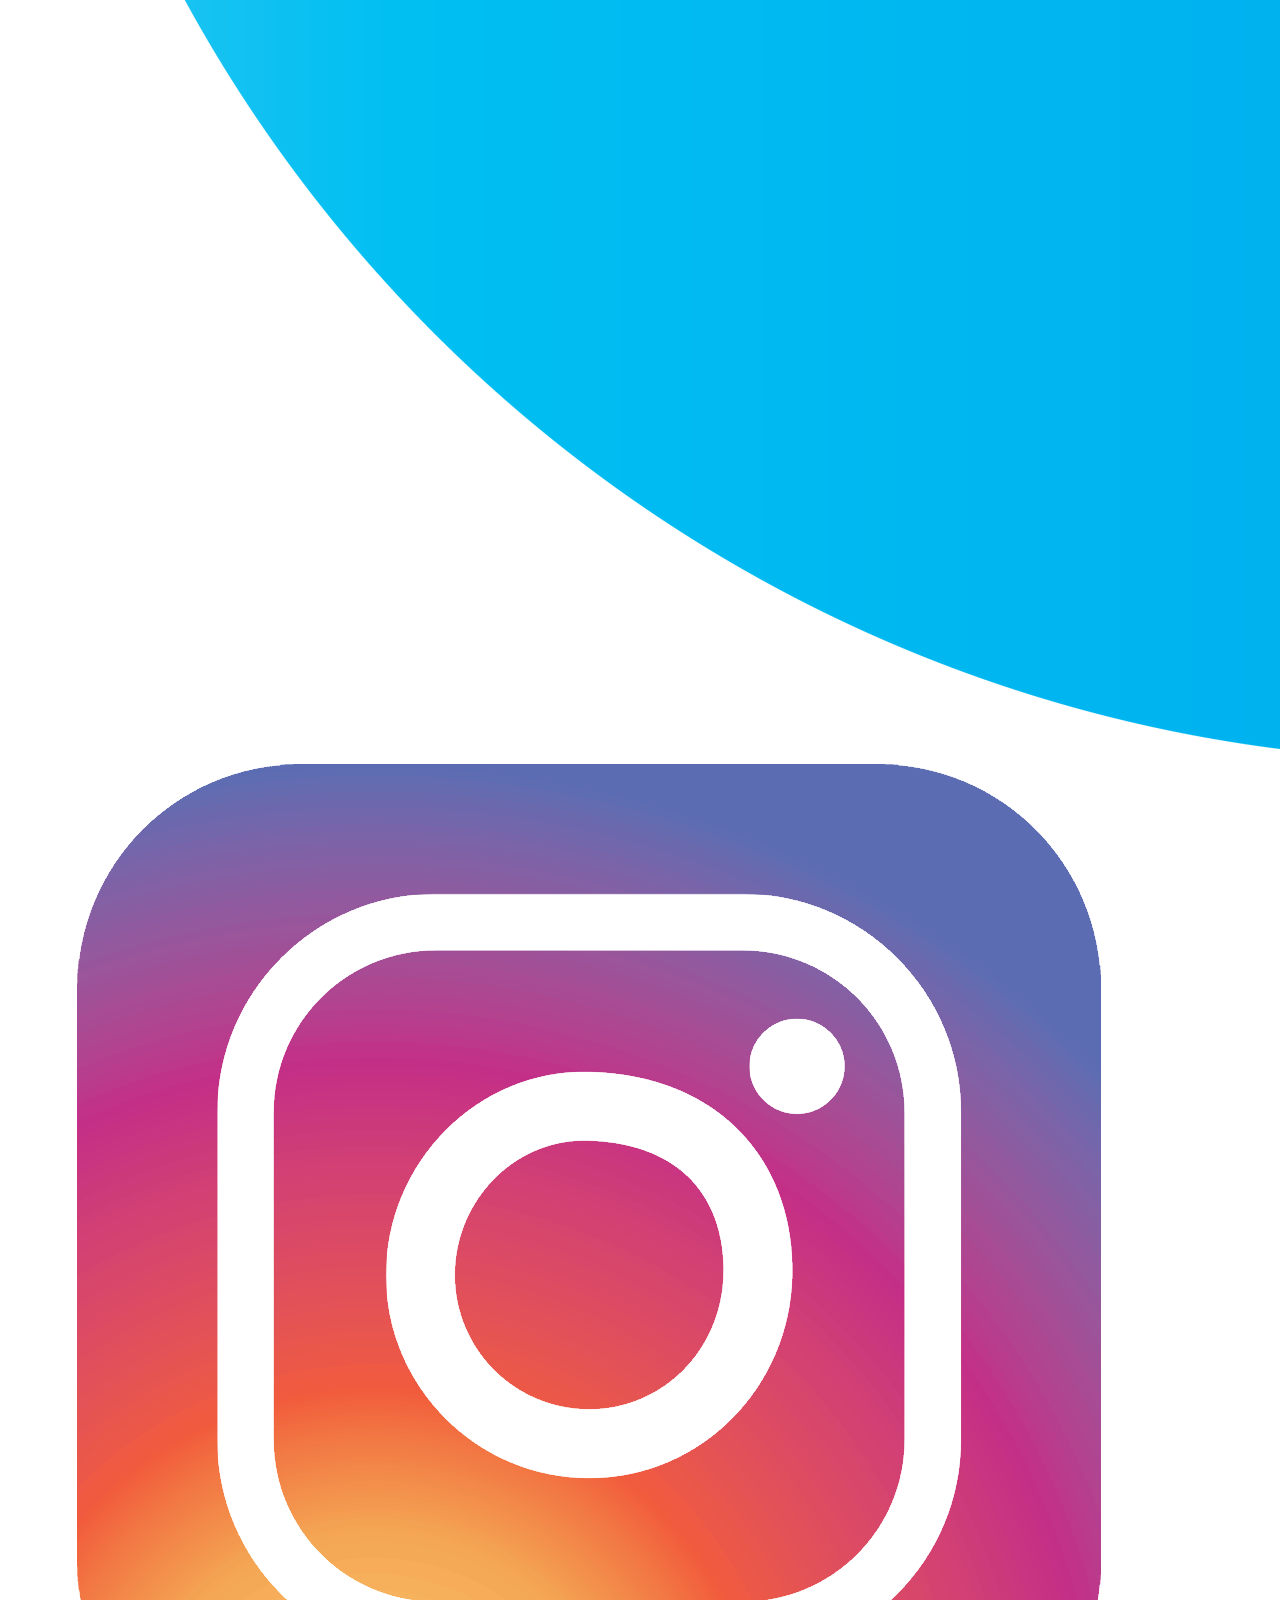
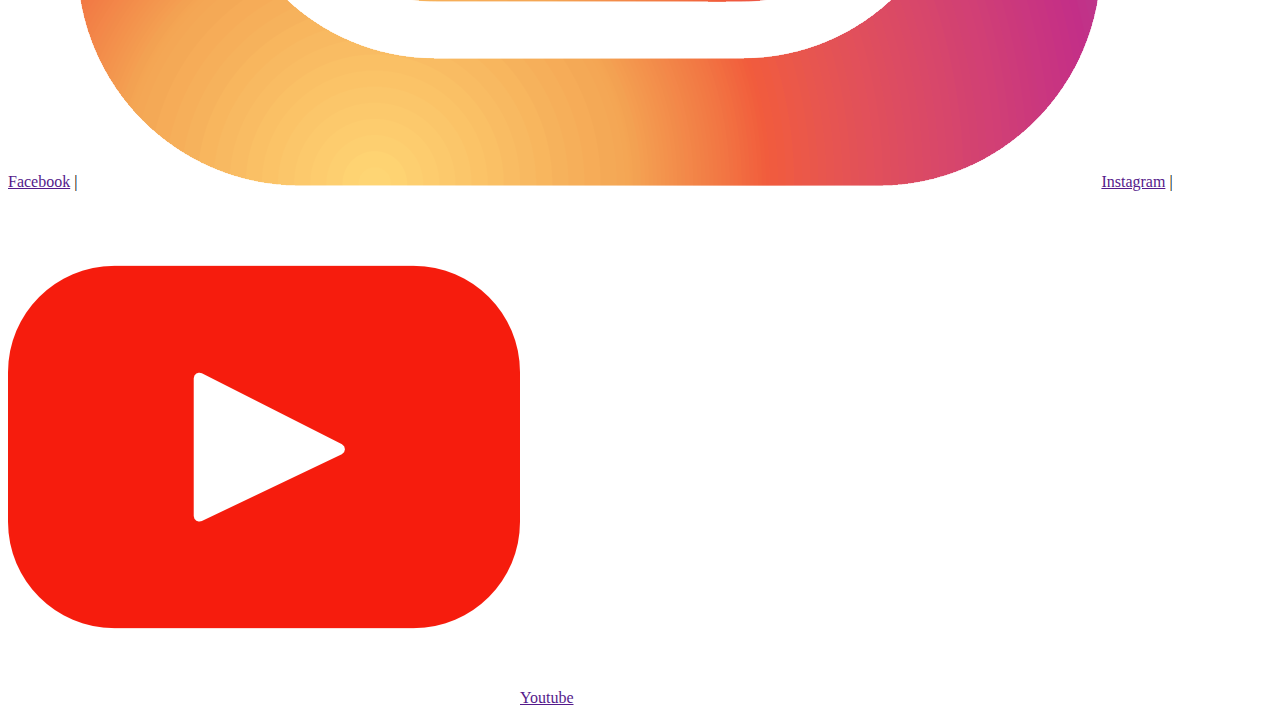
==== commit a64d6c15: "blog eliminado de la navegación y corrección de algunas direcciones que tenían conflicto" ====
--- a/pages/about/index.html
+++ b/pages/about/index.html
@@ -15,7 +15,7 @@
             </a>
         </div>
         <div class="header_busqueda">
-            <a href="/pages/busqueda/index.html"><img alt="icono de buscar" class="header_busqueda-imagenLupa" src="../../assets/iconoLupa.png"></a>
+            <a href="../busqueda/index.html"><img alt="icono de buscar" class="header_busqueda-imagenLupa" src="../../assets/iconoLupa.png"></a>
             <a class="header_busqueda-SignUp" href="../registro/registro.html">Sign up</a> |
             <button class="header_busqueda-buttonLogin" id="Login">Login</button>
         </div>
@@ -24,7 +24,6 @@
         <div class="navegacion_selectores">
             <a href="../inicio/">Inicio</a>
             <a href="../about/">Sobre mí</a>
-            <a href="" >Blog</a>
             <a href="">Contacto</a>
         </div>
     </nav>  
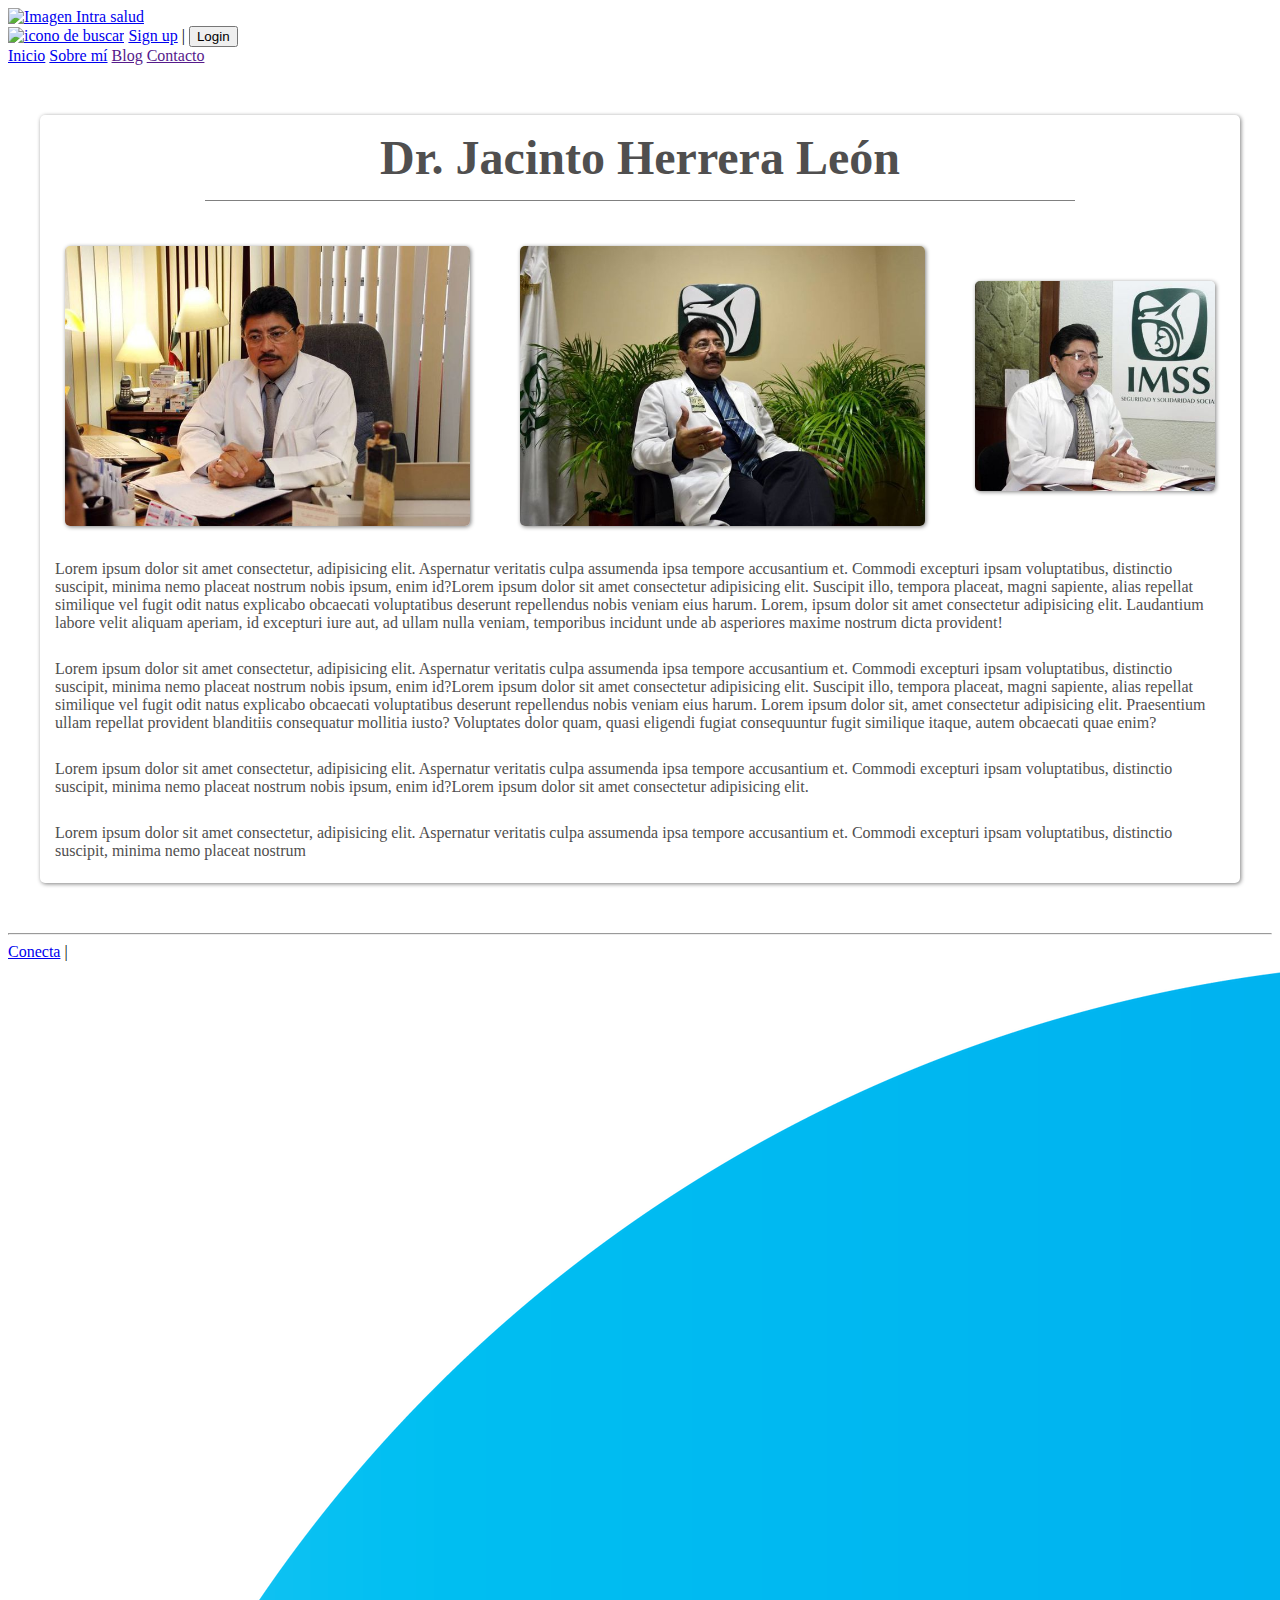
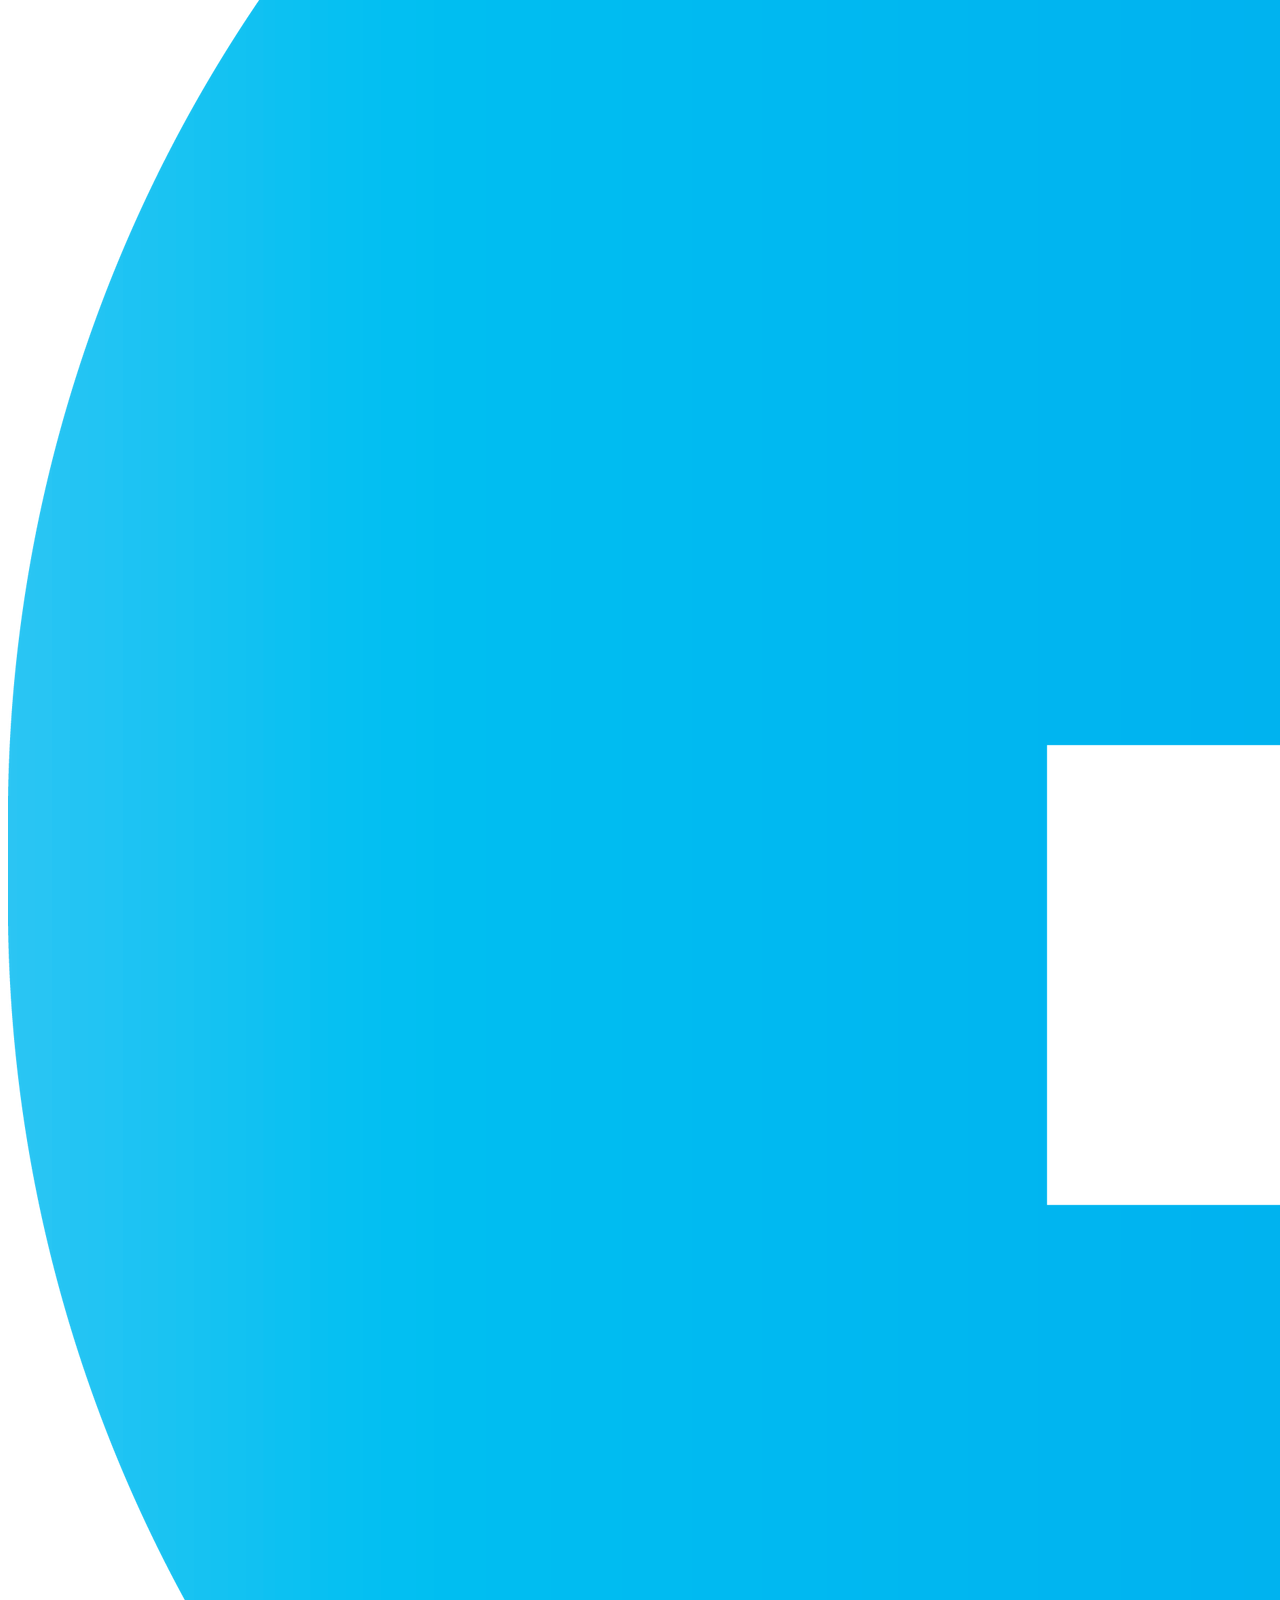
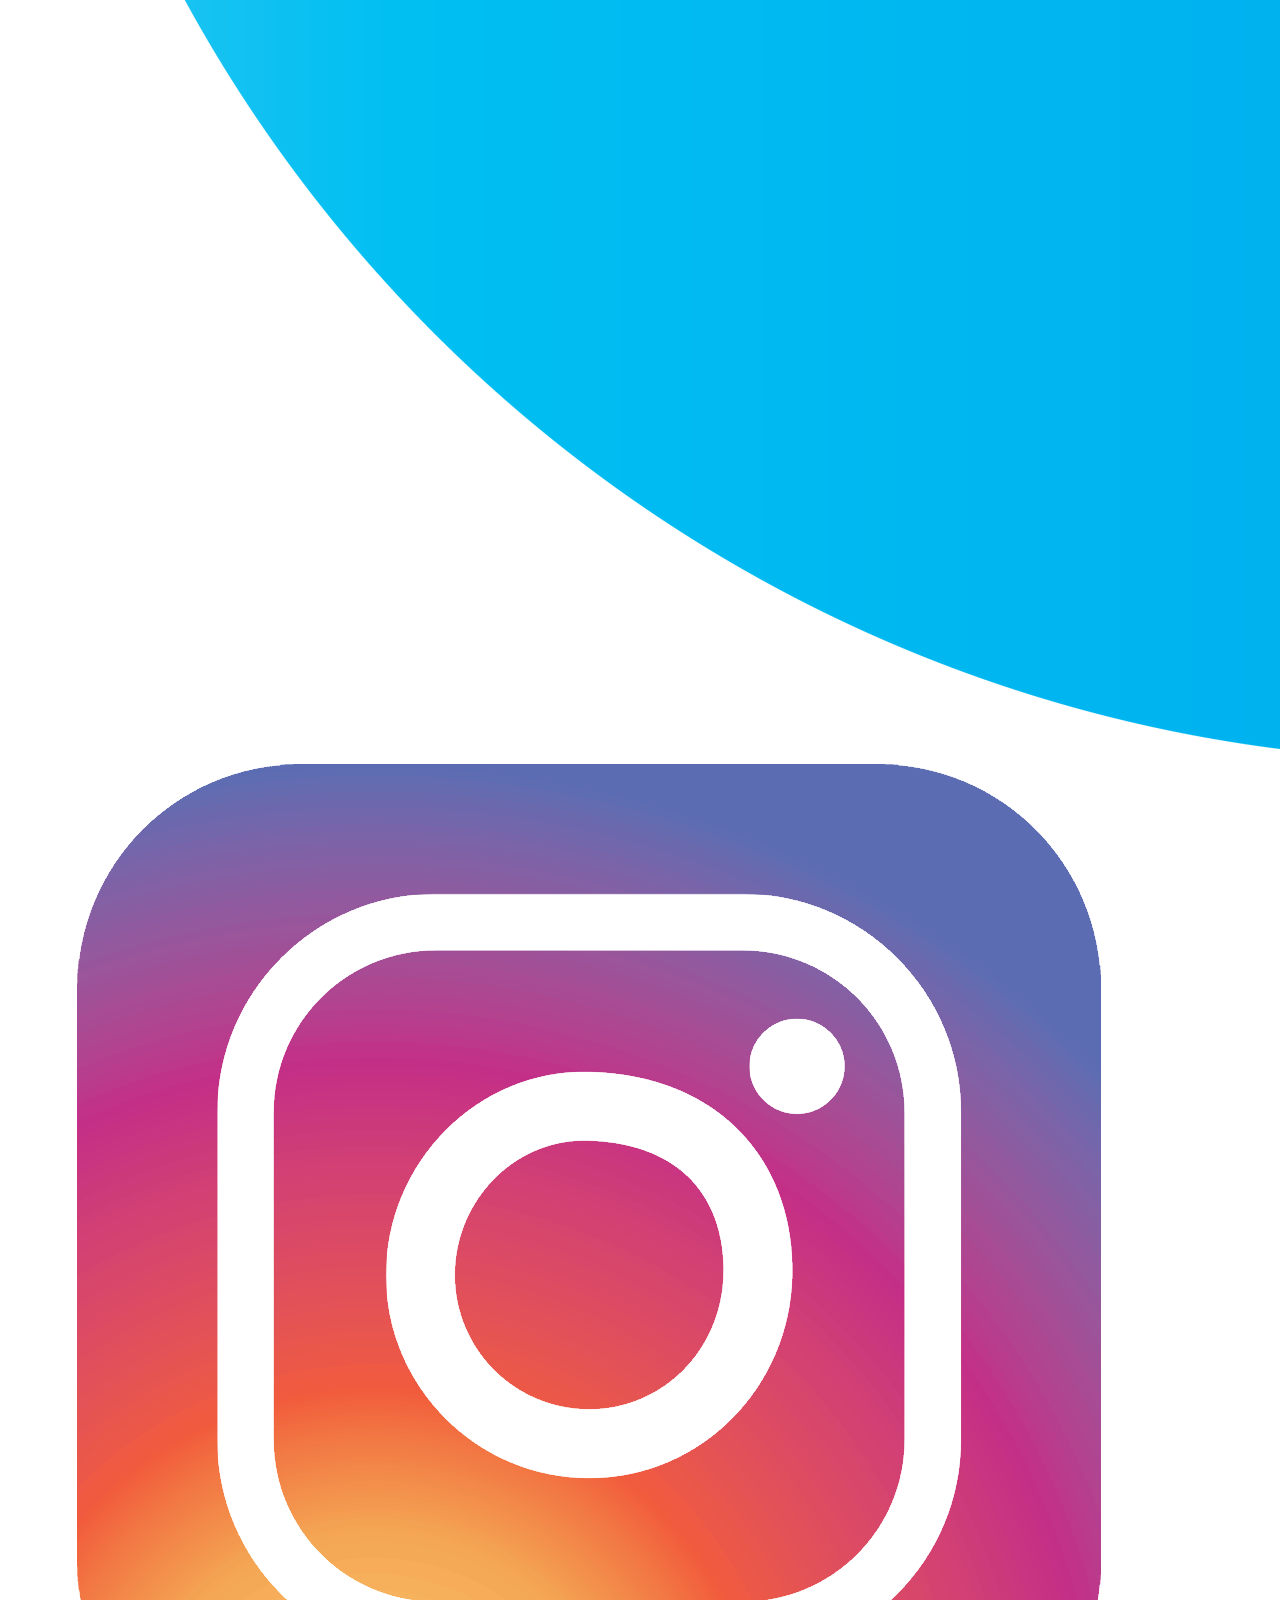
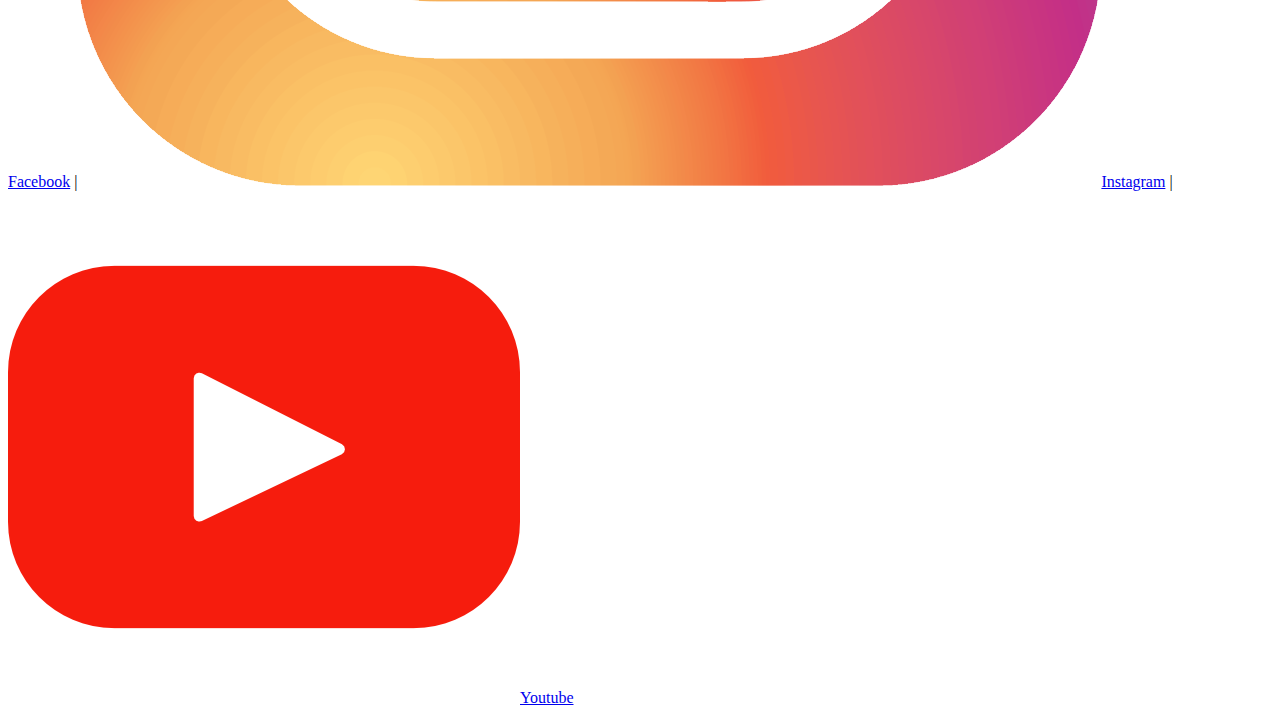
==== commit ea380def: "Post" ====
--- a/pages/about/index.html
+++ b/pages/about/index.html
@@ -24,6 +24,7 @@
         <div class="navegacion_selectores">
             <a href="../inicio/">Inicio</a>
             <a href="../about/">Sobre mí</a>
+            <a href="" >Blog</a>
             <a href="">Contacto</a>
         </div>
     </nav>  
@@ -53,10 +54,10 @@
     <hr class="line">
     <footer class="footer">
         <div class="footer_selectores">
-            <a href="">Conecta</a>
-            <span>|</span><a href=""><img src="../../assets/iconoFacebook.png" alt="iconoFacebook" class="icon"> Facebook</a> 
-            <span>|</span><a href=""><img src="../../assets/iconoInstagram.png" alt="iconoInstagram" class="icon">Instagram</a> 
-            <span>|</span><a href=""><img src="../../assets/iconoYoutube.png" alt="iconoYoutube" class="icon">Youtube</a>
+            <a href="https://www.uady.mx/">Conecta</a>
+            <span>|</span><a href="https://www.facebook.com"><img src="../../assets/iconoFacebook.png" alt="iconoFacebook" class="icon"> Facebook</a> 
+            <span>|</span><a href="https://www.instagram.com"><img src="../../assets/iconoInstagram.png" alt="iconoInstagram" class="icon">Instagram</a> 
+            <span>|</span><a href="https://www.youtube.com"><img src="../../assets/iconoYoutube.png" alt="iconoYoutube" class="icon">Youtube</a>
         </div>
     </footer>
     <script defer src="../layout/index.js"></script>
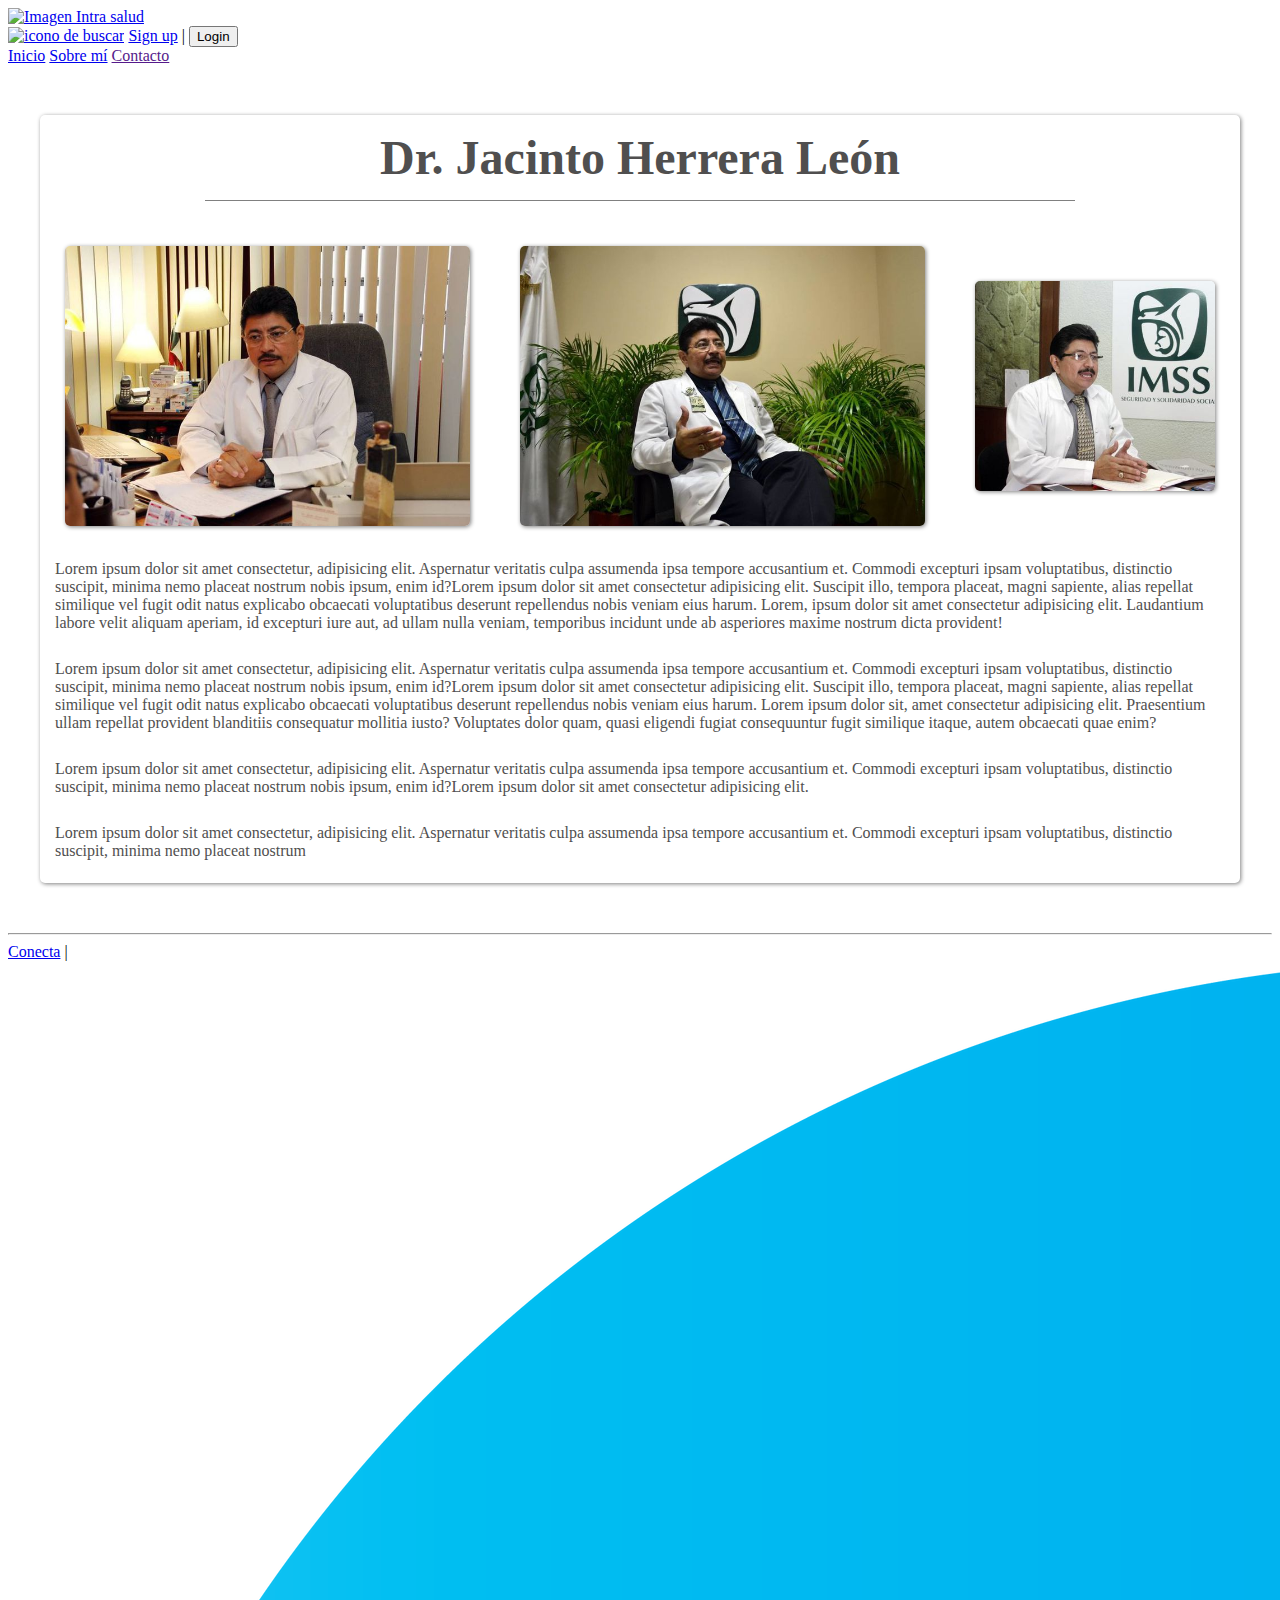
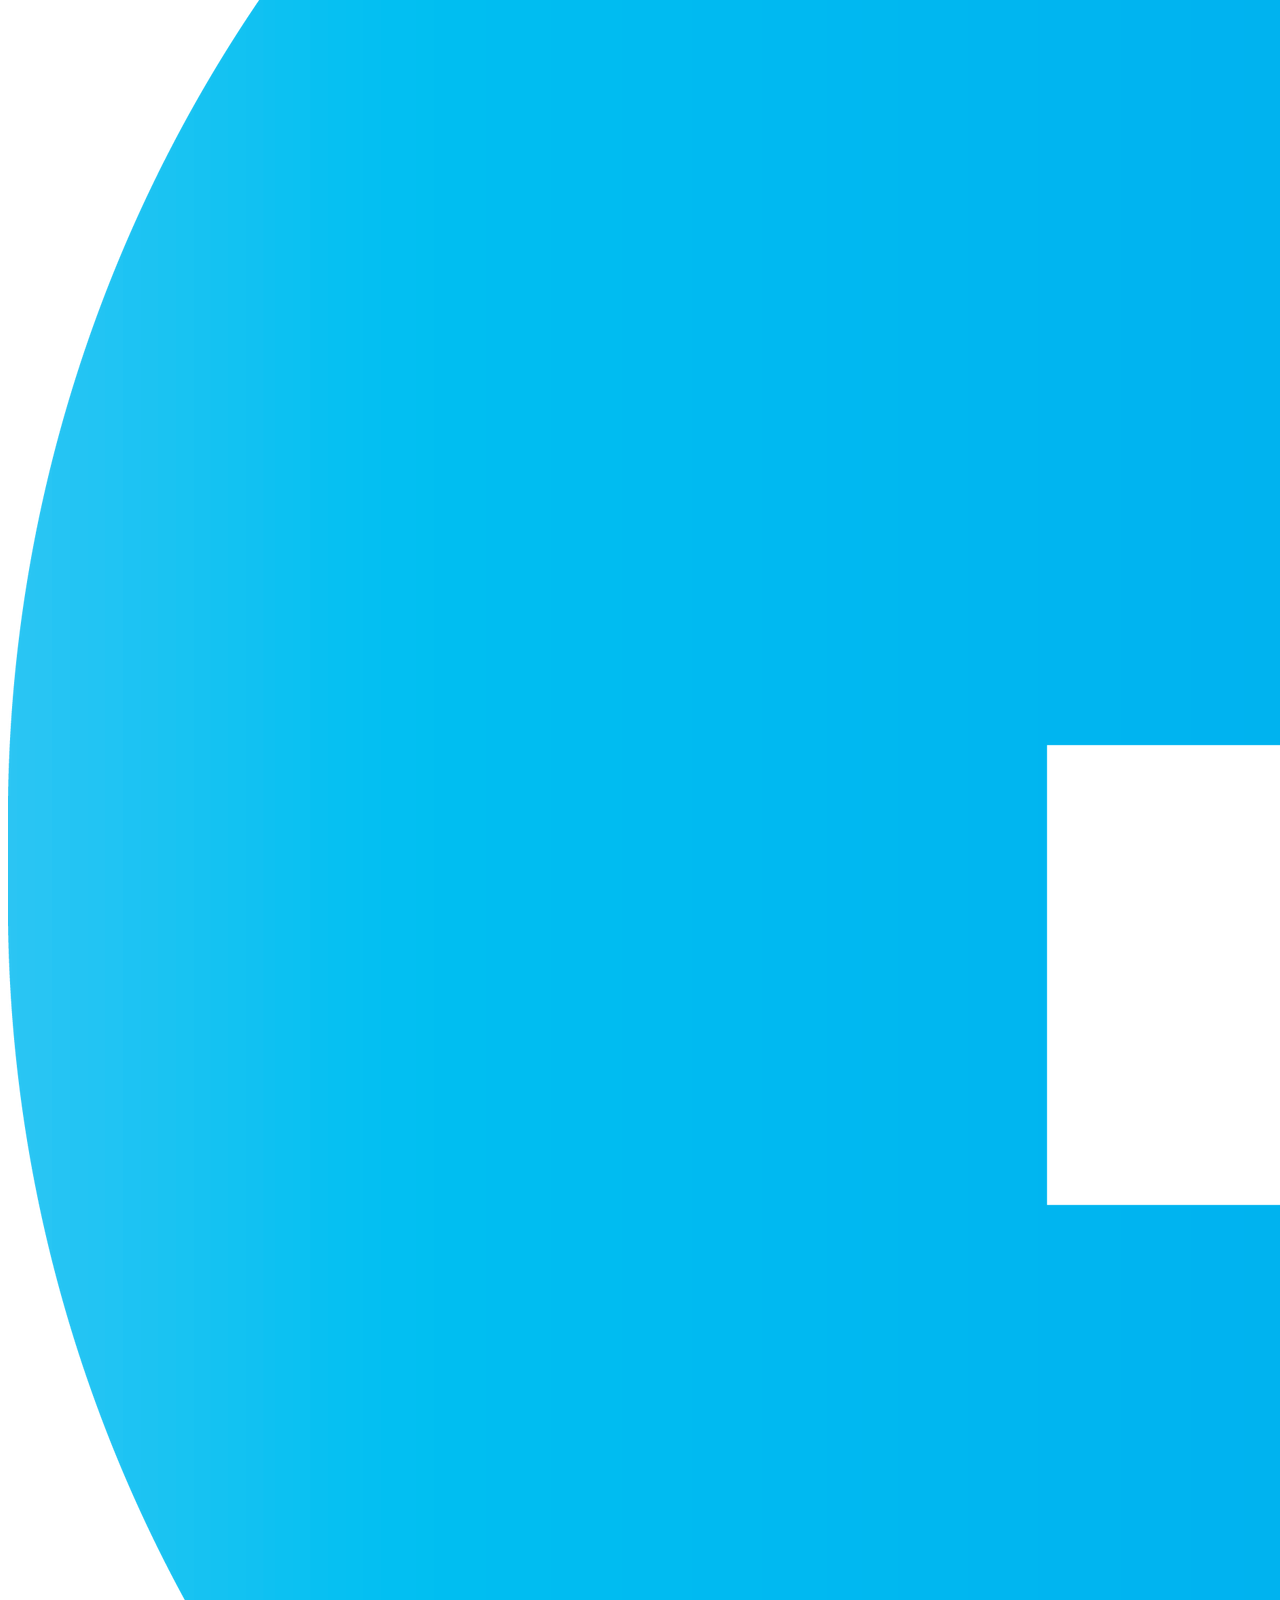
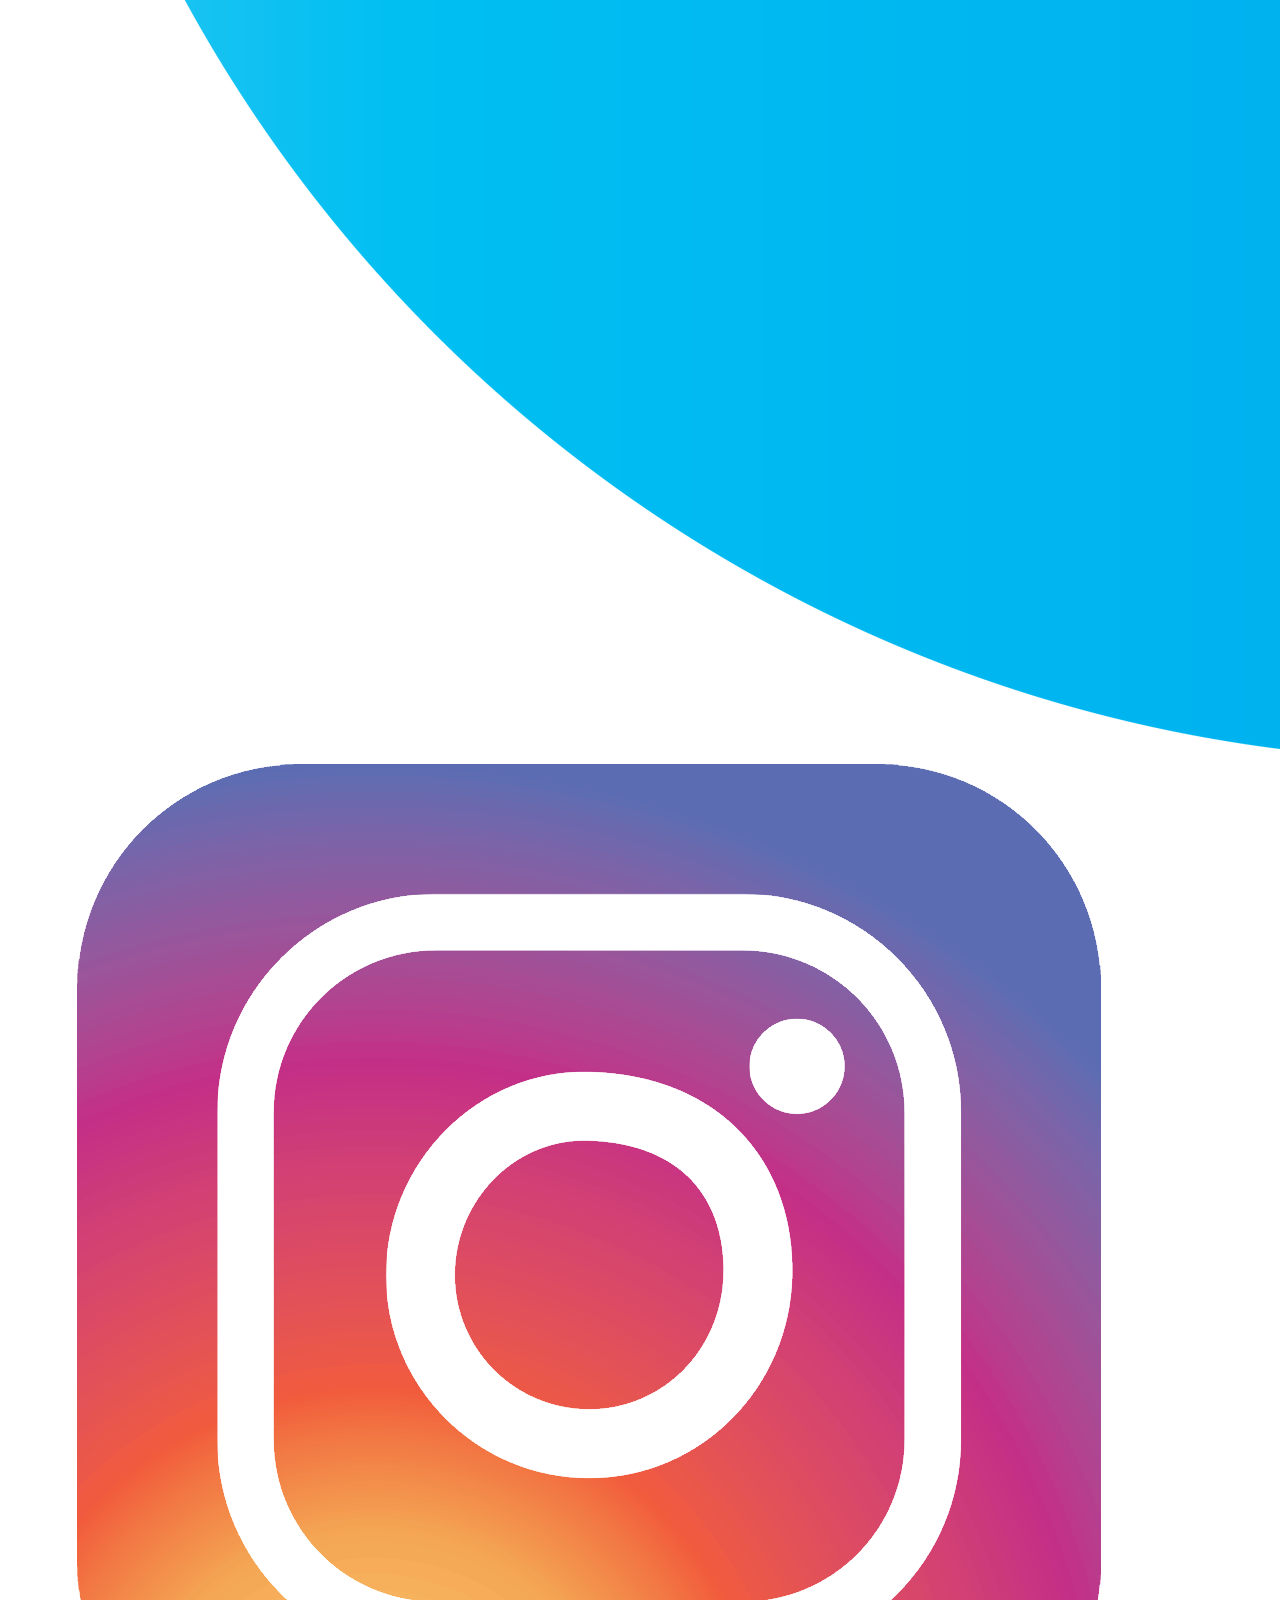
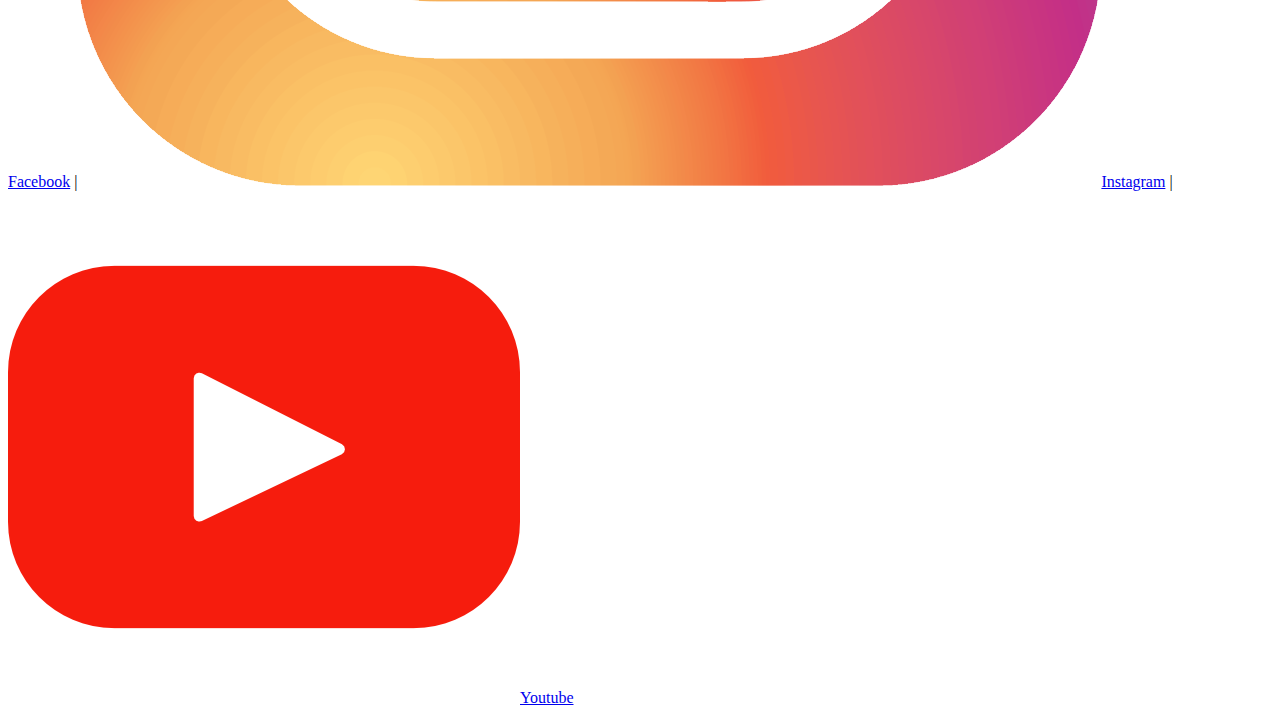
==== commit ea7dcf54: "mergiado con jimmy" ====
--- a/pages/about/index.html
+++ b/pages/about/index.html
@@ -24,7 +24,6 @@
         <div class="navegacion_selectores">
             <a href="../inicio/">Inicio</a>
             <a href="../about/">Sobre mí</a>
-            <a href="" >Blog</a>
             <a href="">Contacto</a>
         </div>
     </nav>  
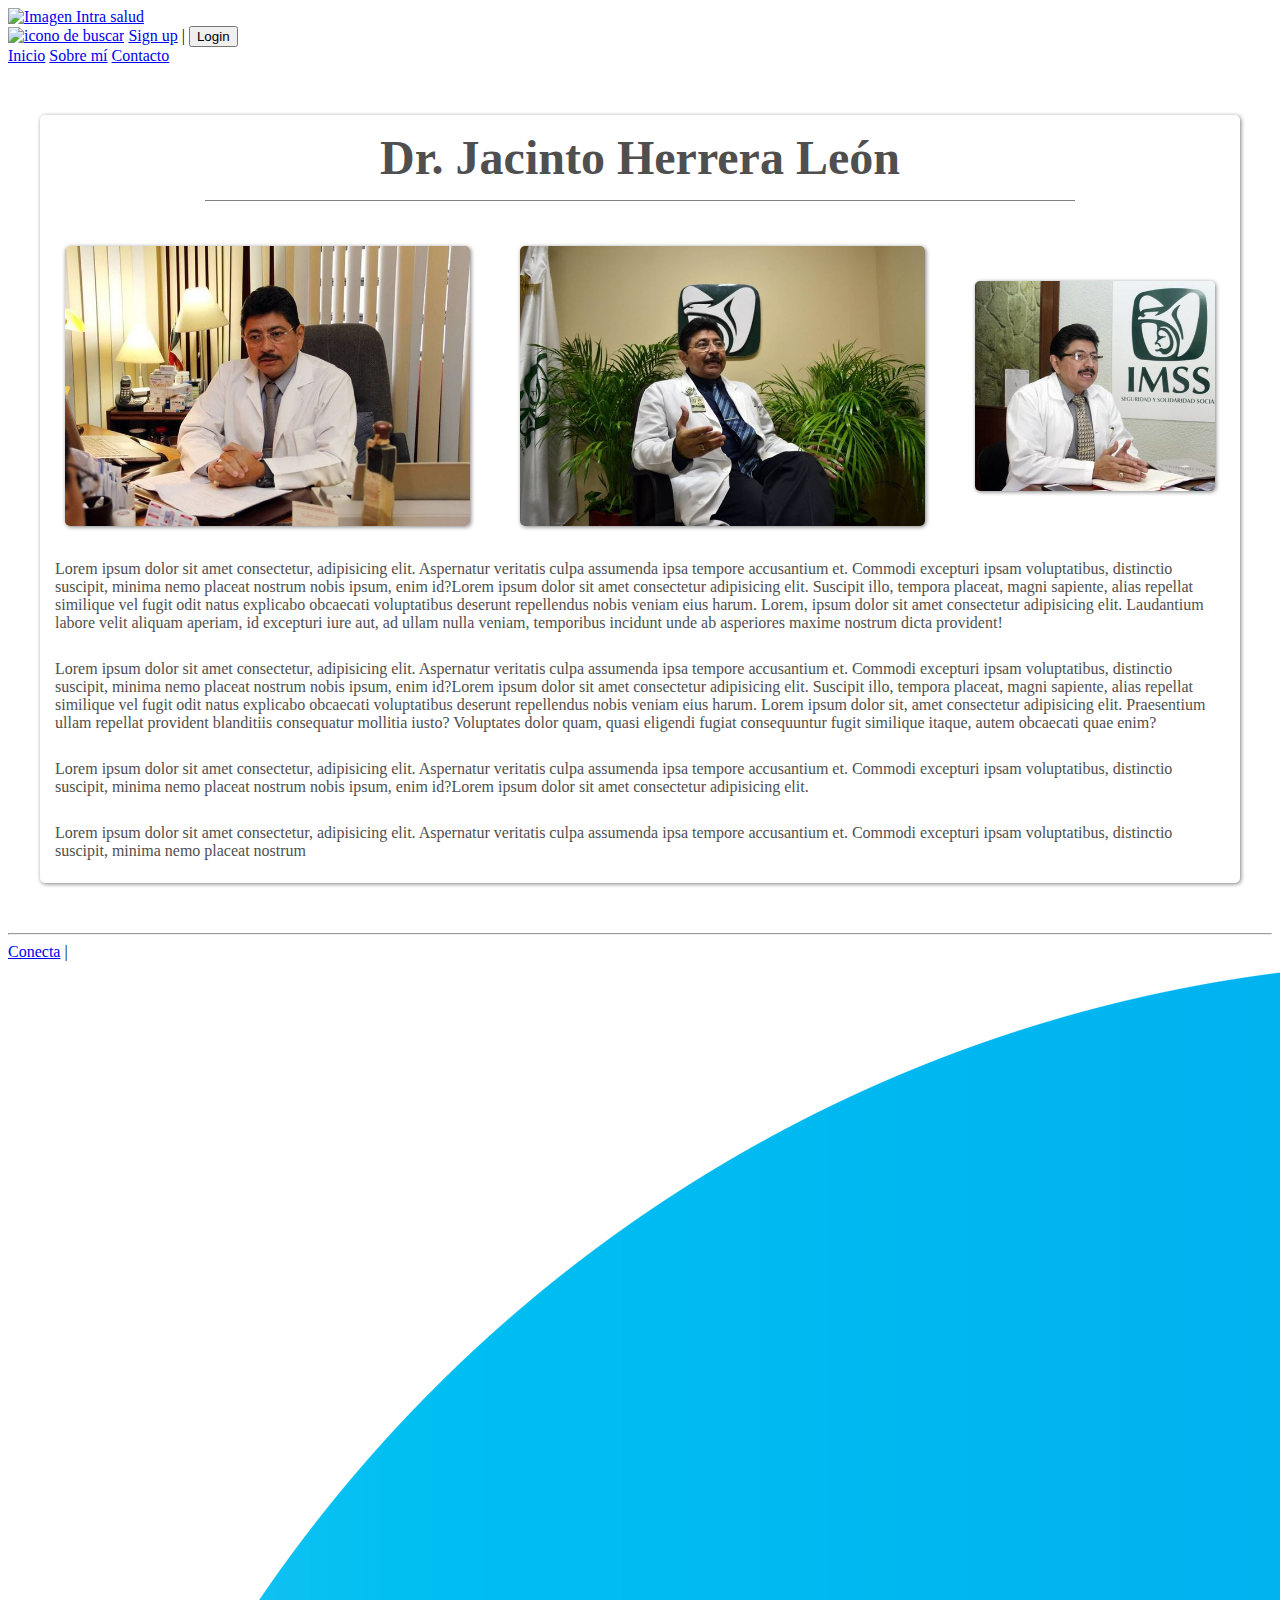
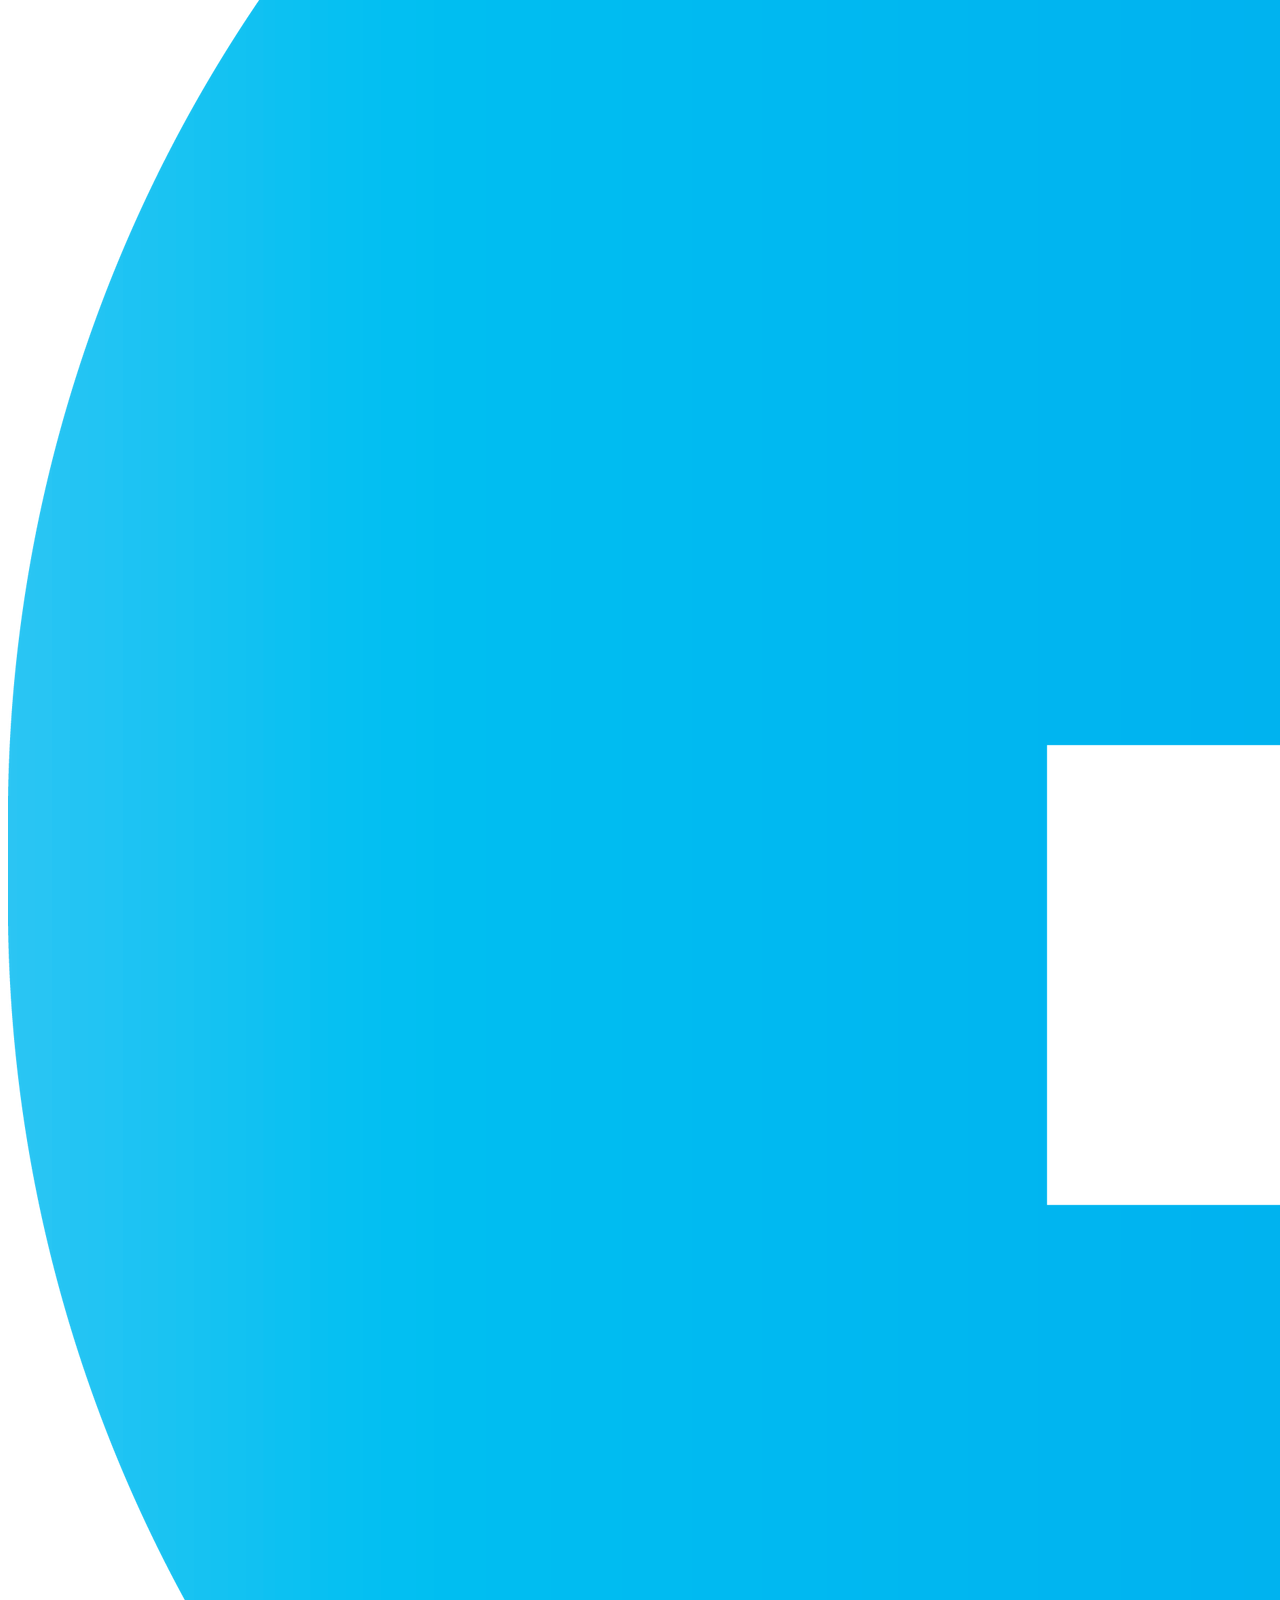
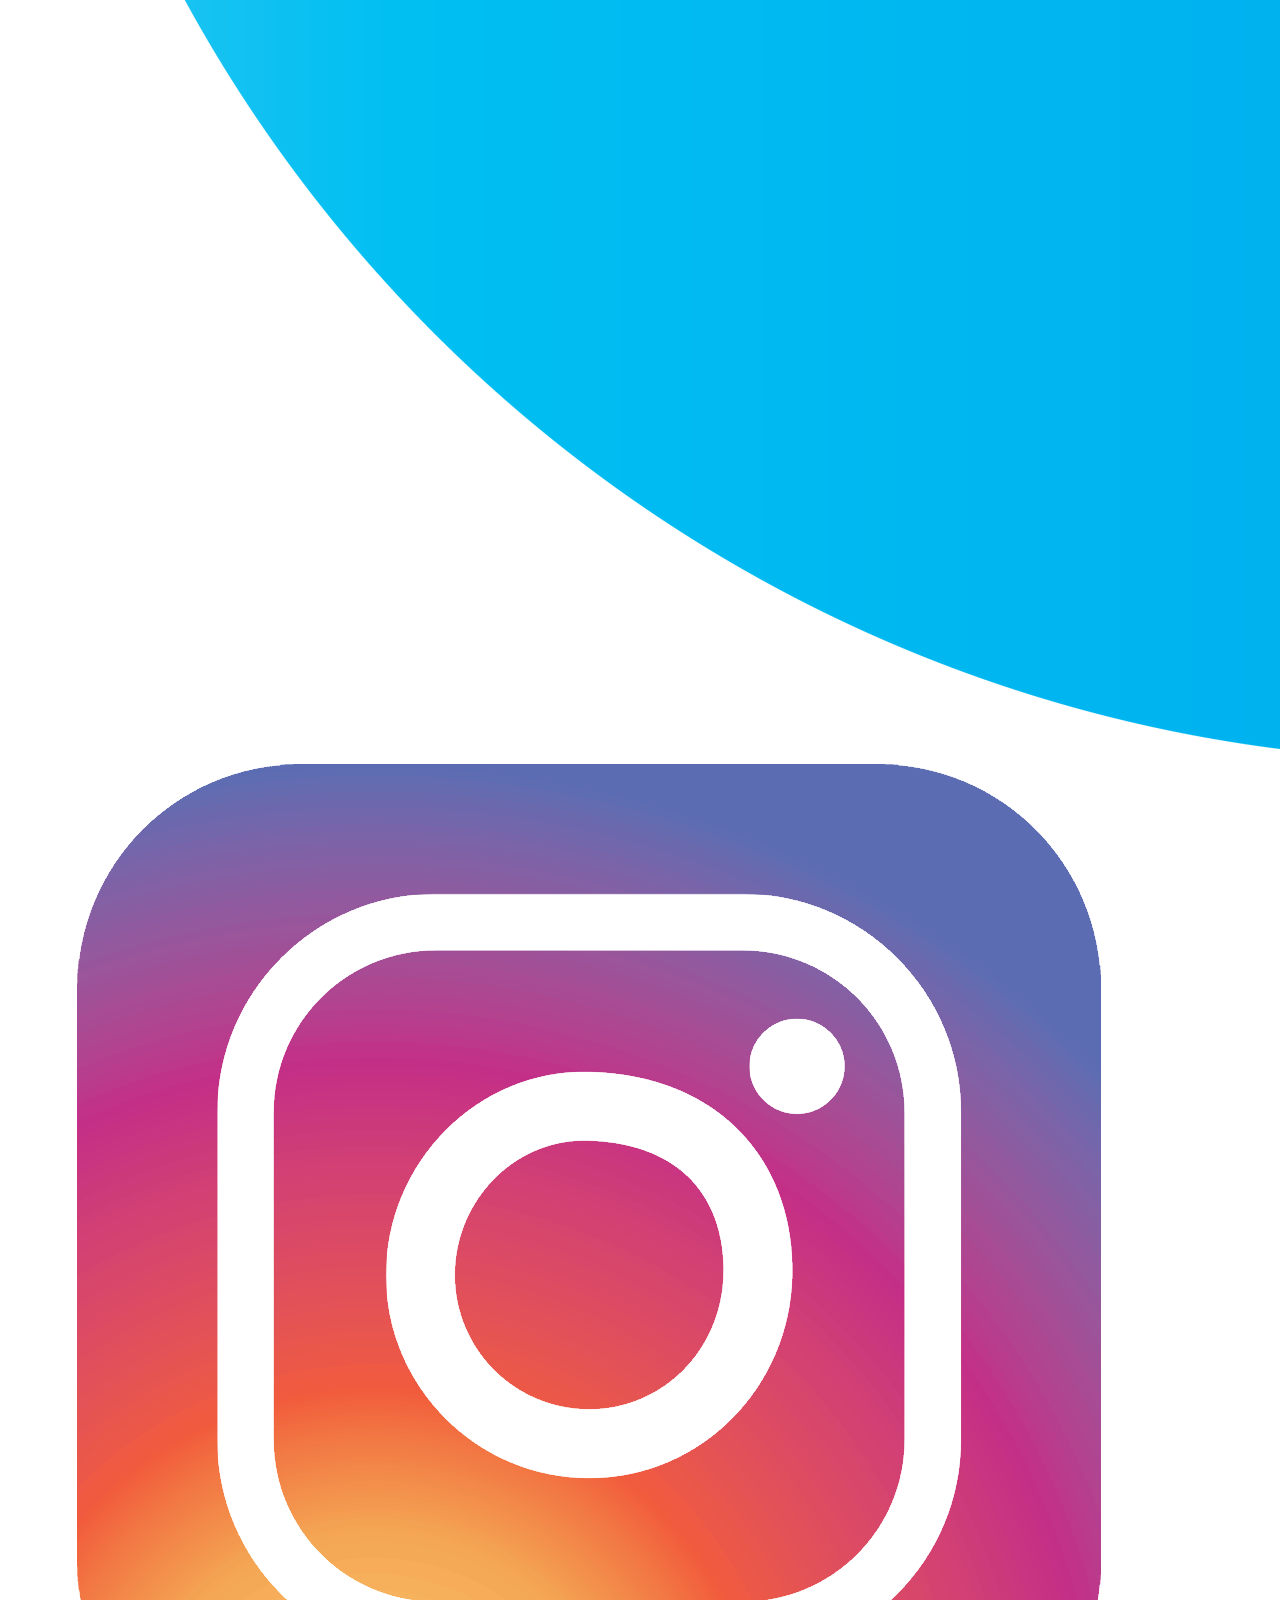
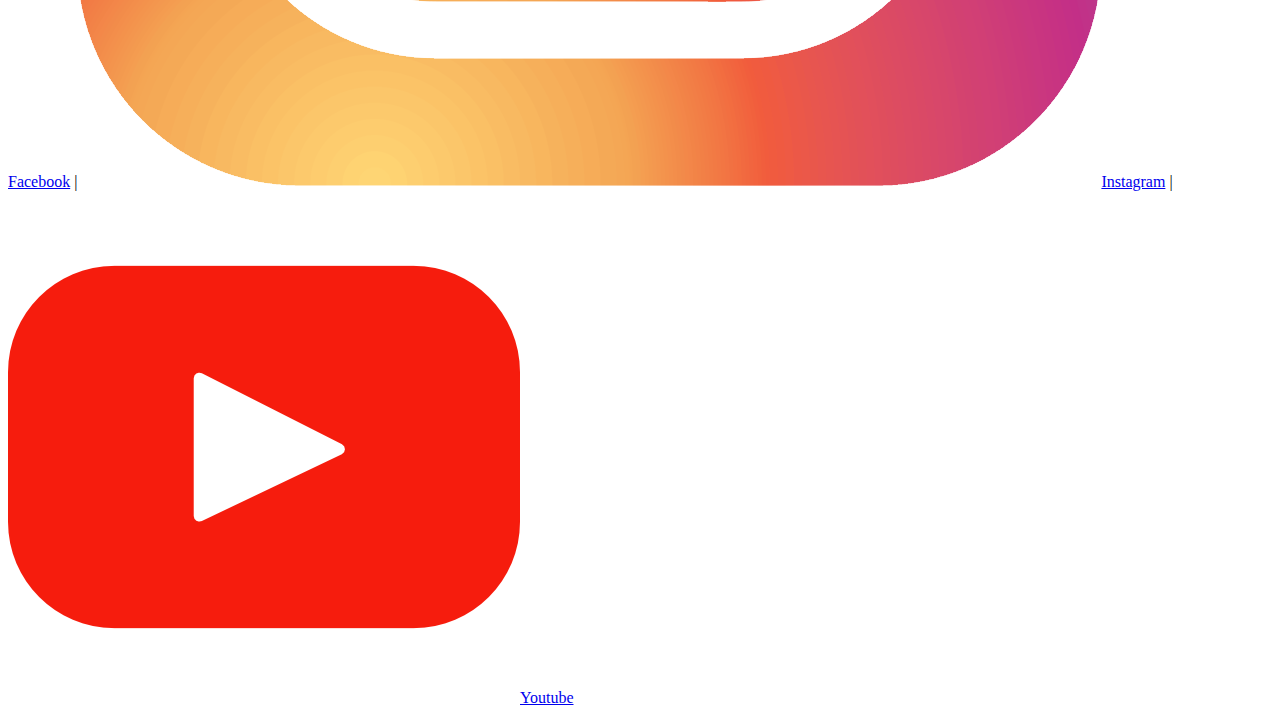
==== commit 08529c39: "Contactanos finished" ====
--- a/pages/about/index.html
+++ b/pages/about/index.html
@@ -24,7 +24,7 @@
         <div class="navegacion_selectores">
             <a href="../inicio/">Inicio</a>
             <a href="../about/">Sobre mí</a>
-            <a href="">Contacto</a>
+            <a href="../contactanos/" >Contacto</a>
         </div>
     </nav>  
     <main>
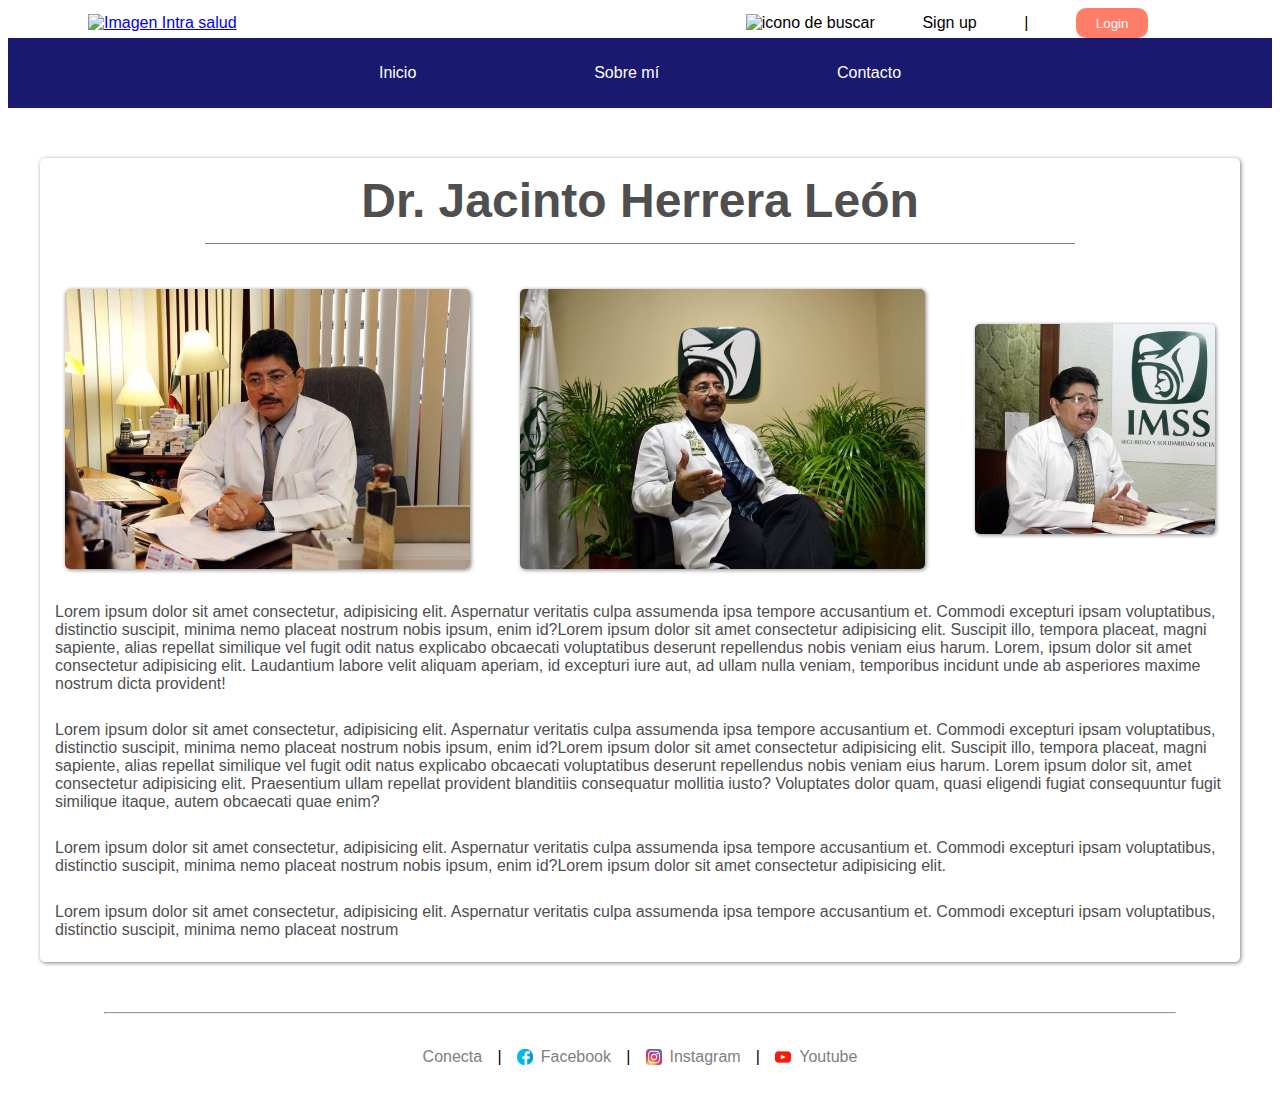
==== commit a5d8f813: "Merge branch 'main' of github.com:plupyt/proyectoBlog into main" ====
--- a/pages/about/index.html
+++ b/pages/about/index.html
@@ -15,7 +15,11 @@
             </a>
         </div>
         <div class="header_busqueda">
-            <a href="../busqueda/index.html"><img alt="icono de buscar" class="header_busqueda-imagenLupa" src="../../assets/iconoLupa.png"></a>
+            <div id="busqueda">
+                <input id="inputBusqueda" type="text" />
+                <button id="buttonBusqueda">Buscar</button>
+            </div>
+            <a id="iconoBusqueda"><img alt="icono de buscar" class="header_busqueda-imagenLupa" src="../../assets/iconoLupa.png"></a>
             <a class="header_busqueda-SignUp" href="../registro/registro.html">Sign up</a> |
             <button class="header_busqueda-buttonLogin" id="Login">Login</button>
         </div>
--- a/pages/layout/index.css
+++ b/pages/layout/index.css
@@ -0,0 +1,156 @@
+* {
+    font-family: sans-serif
+}
+
+/**************** Cabecera ******************/
+header {
+    align-items: center;
+    display: flex;
+    flex-direction: row;
+    justify-content: space-between;
+}
+
+.header_logo-imagenLogo {
+    height: 110px;
+    margin-left: 80px;
+    width: 120px;
+}
+
+#busqueda {
+    display: none;
+}
+
+#inputBusqueda {
+    border-radius: 10px;
+    border-style: initial black;
+    height: 22px;
+    outline: none;
+    width: 8vw;
+}
+
+#buttonBusqueda {
+    border-radius: 10px;
+    border-style: initial;
+    background-color: #ff7e67;
+    color: white;
+    height: 30px;
+    outline: none;
+    width: 65px;
+}
+
+.header_busqueda {
+    align-items: center;
+    display: flex;
+    flex-direction: row;
+    justify-content: space-around;
+    margin-right: 100px;
+    width: 450px;
+}
+
+.header_busqueda-imagenLupa {
+    height: 60px;
+    width: 60px;
+}
+
+.header_busqueda-SignUp {
+    color: black;
+    text-decoration: none;
+}
+
+.header_busqueda-buttonLogin {
+    border-radius: 10px;
+    border-style: initial;
+    background-color: #ff7e67;
+    color: white;
+    height: 30px;
+    outline: none;
+    width: 72px;
+}
+
+/************ Barra de navegación ***************/
+.navegacion {
+    align-items: center;
+    background-color: midnightblue;
+    display: flex;
+    flex-direction: row;
+    height: 70px;
+    justify-content: space-around;
+}
+
+.navegacion_selectores {
+    display: flex;
+    flex-direction: row;
+    justify-content: space-around;
+    width: 700px;
+}
+
+.navegacion_selectores > a {
+    color: white;
+    outline: none;
+    text-decoration: none;
+}
+
+/****************** posts **************/
+.posts {
+    height: 65em;
+}
+
+/*************** Pie de pagina *****************/
+.line {
+    margin-left: 6em;
+    margin-right: 6em;
+}
+
+.footer {
+    display: flex;
+    flex-direction: row;
+    height: 70px;
+    justify-content: space-around;
+}
+
+.footer_selectores {
+    align-items: center;
+    display: flex;
+    flex-direction: row;
+    justify-content: space-around;
+    width: 450px;
+}
+
+.footer_selectores > a {
+    align-items: center;
+    color: gray;
+    display: flex;
+    outline: none;
+    text-decoration: none;
+}
+
+.icon {
+    margin-right: 8px;
+    height: 16px;
+    width: 16px
+}
+
+/************* media ****************/
+
+@media (max-width: 600px) {
+    .header_logo-imagenLogo {
+        display: none;
+    }
+
+    .line {
+        margin-bottom: 40px;
+    }
+
+    .footer_selectores {
+        flex-direction: column;
+        margin-bottom: 25px;
+    }
+
+    .footer_selectores > a {
+        margin-bottom: 5px;
+    }
+
+    .footer_selectores > span {
+        display: none;
+    }
+}